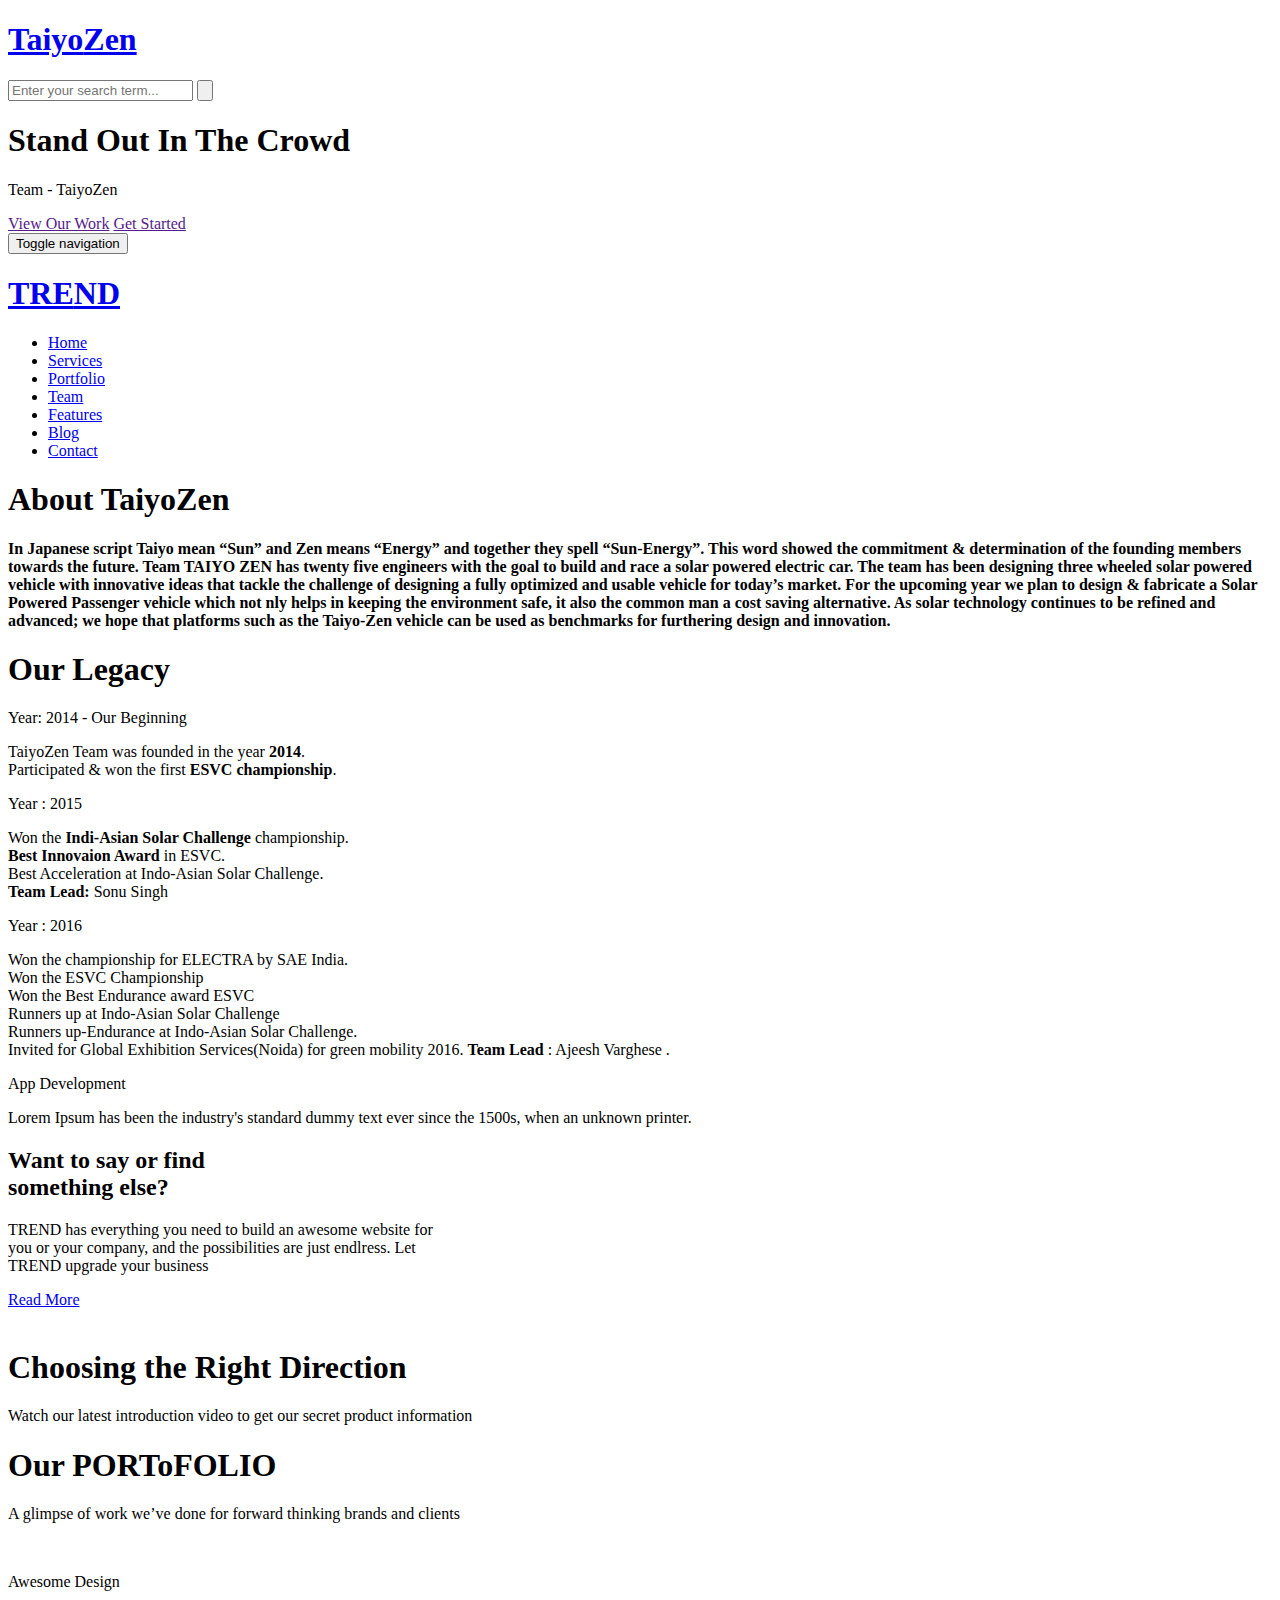
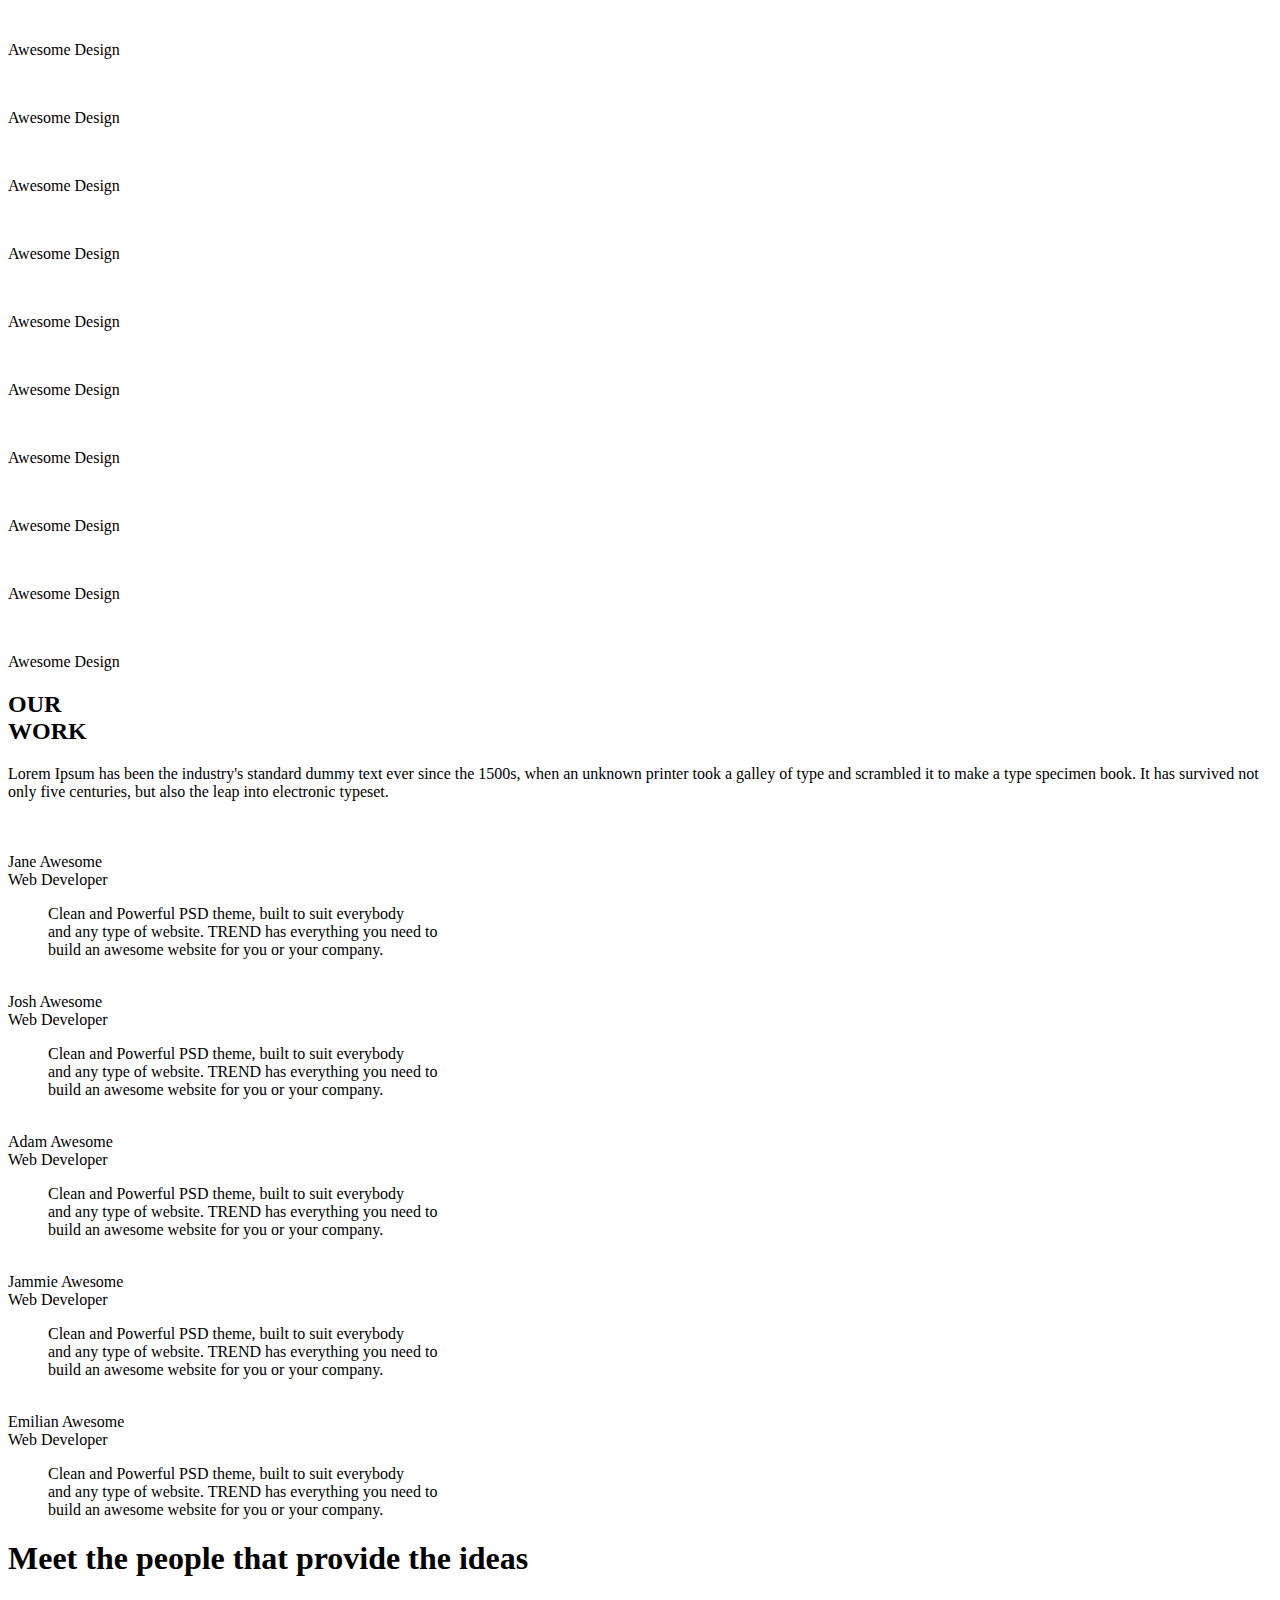
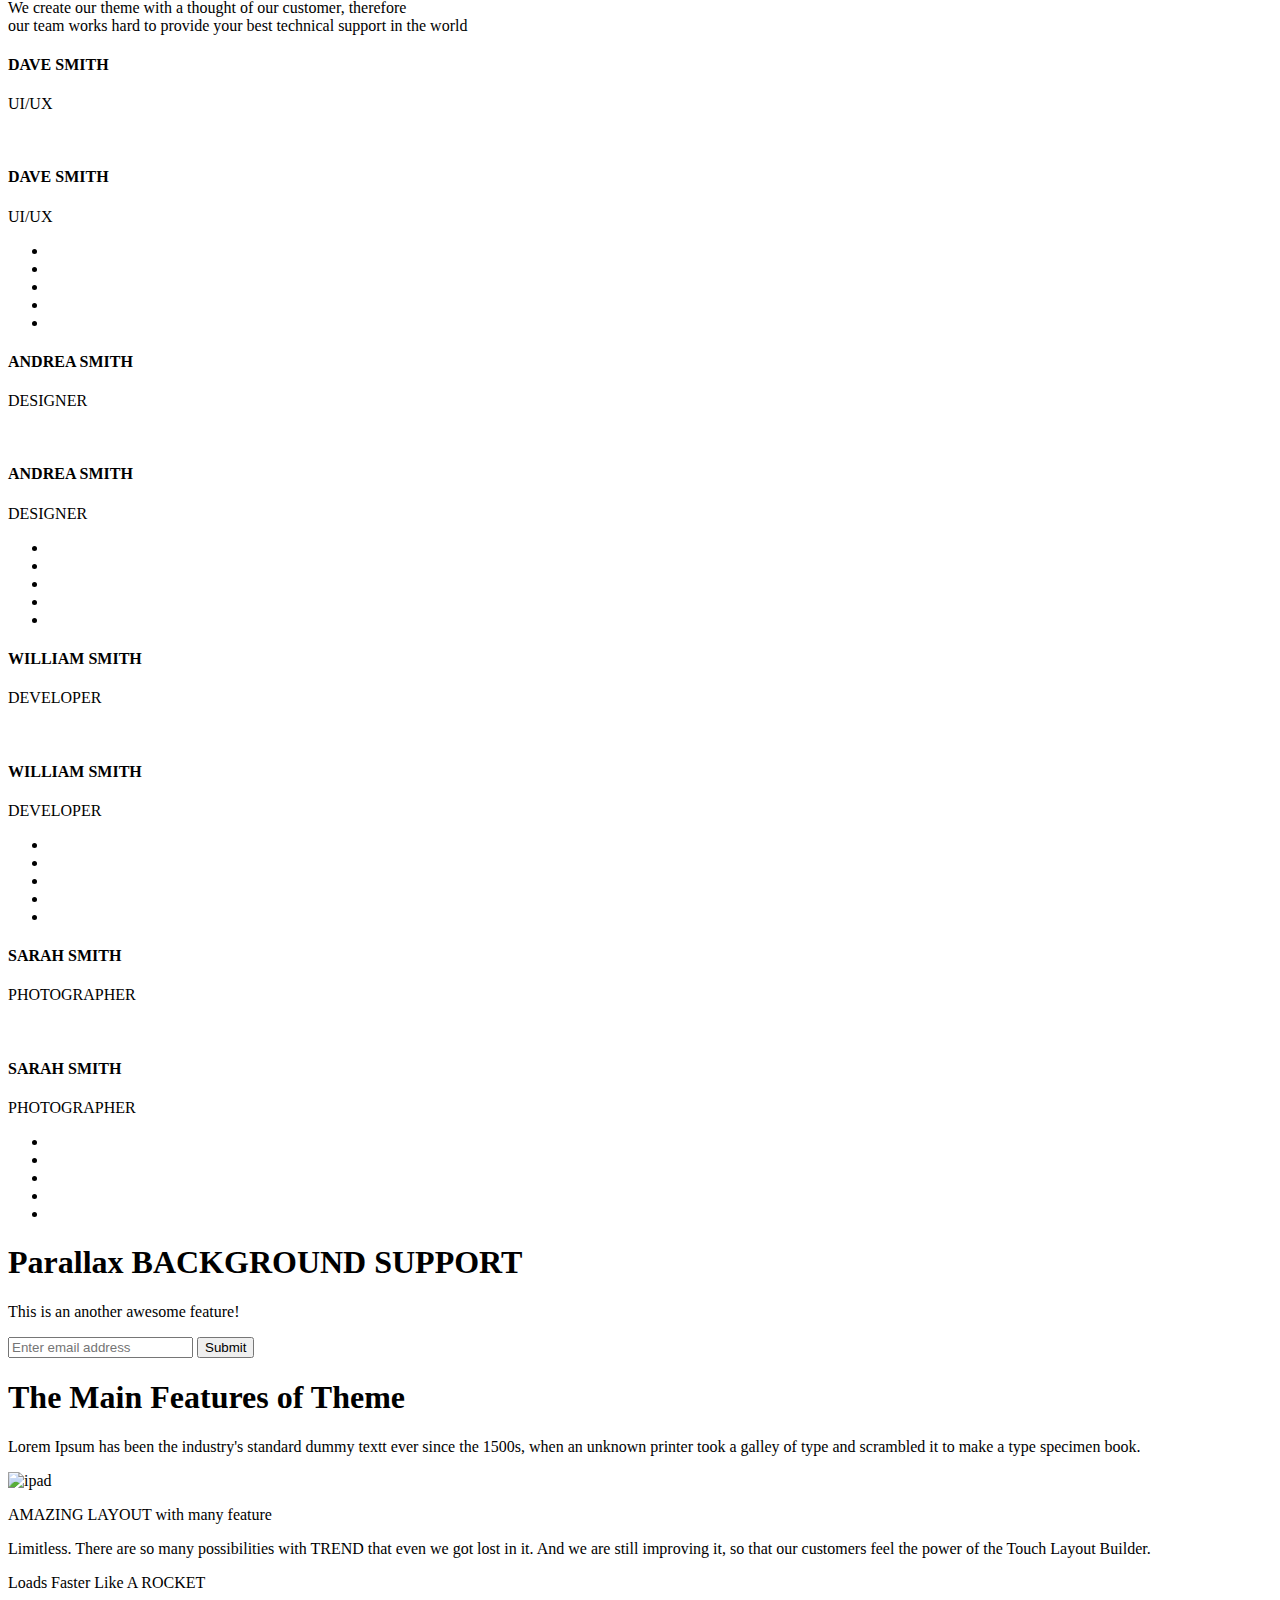
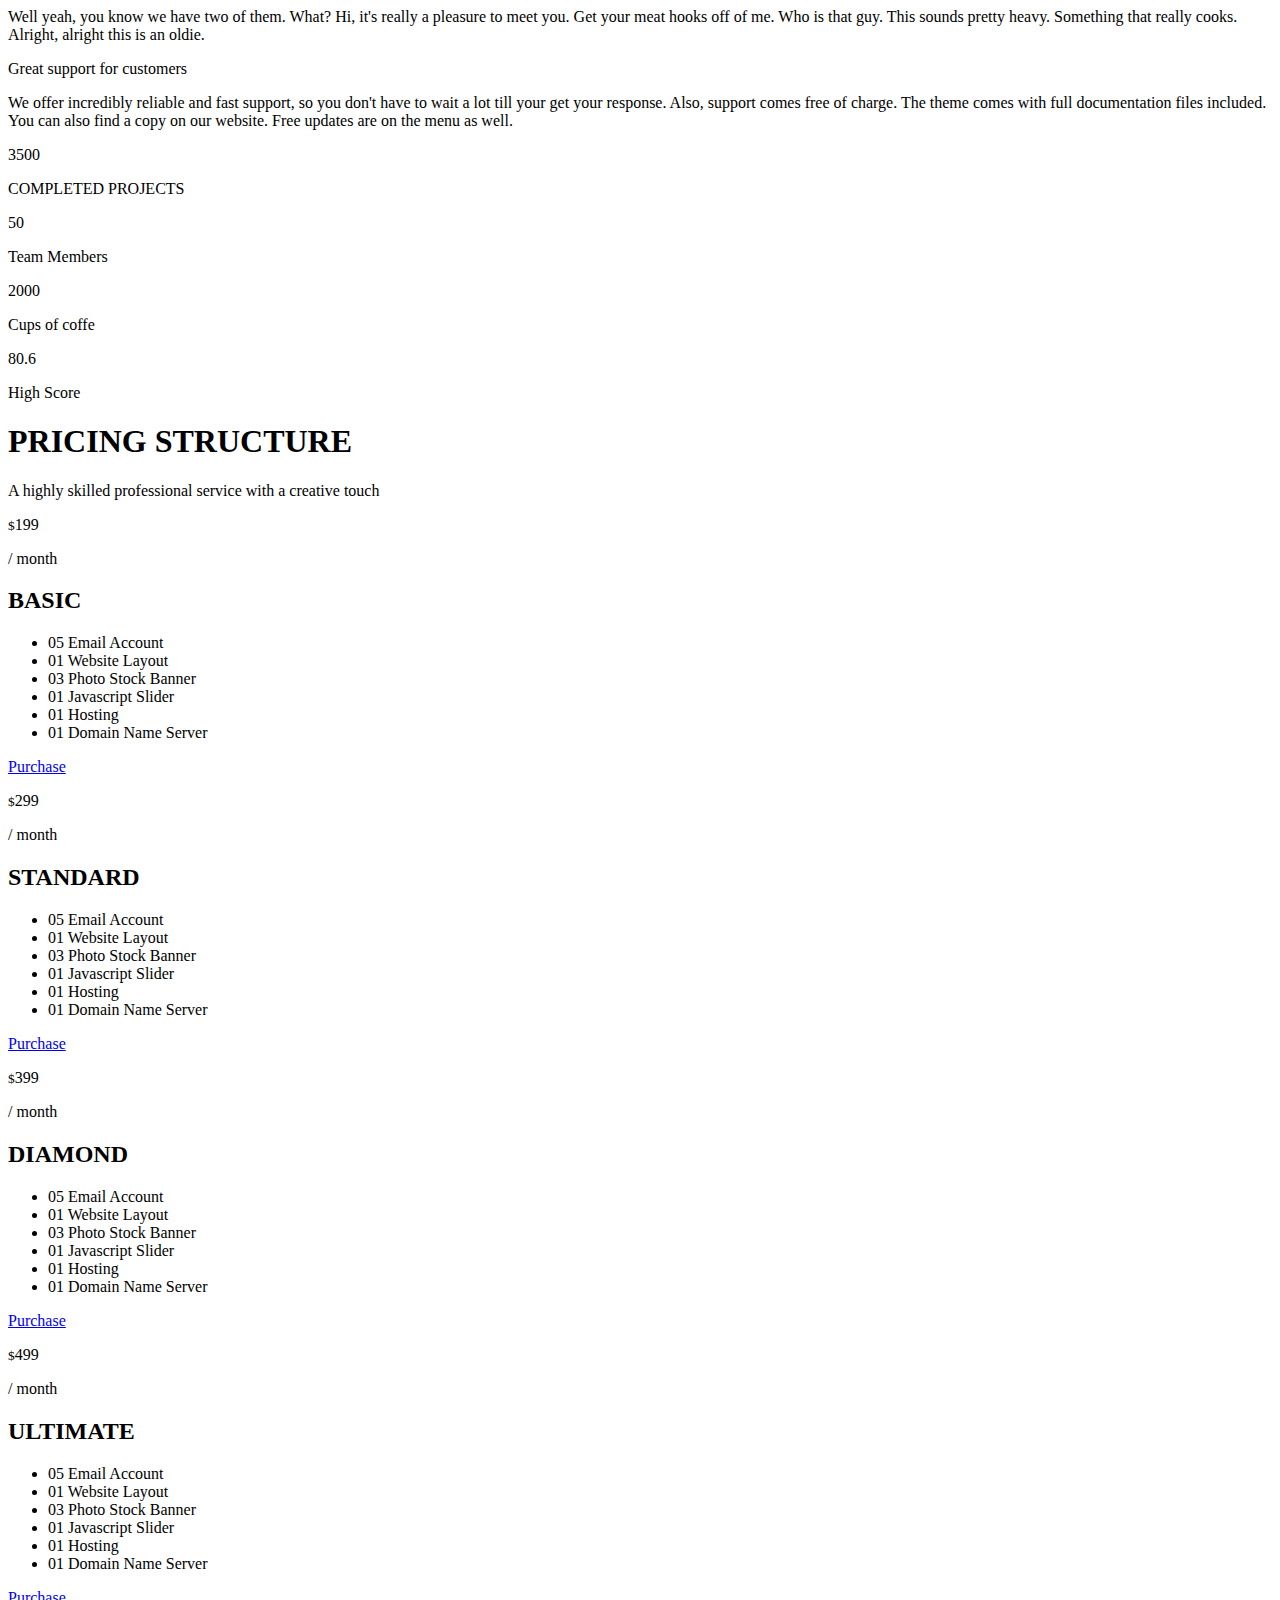
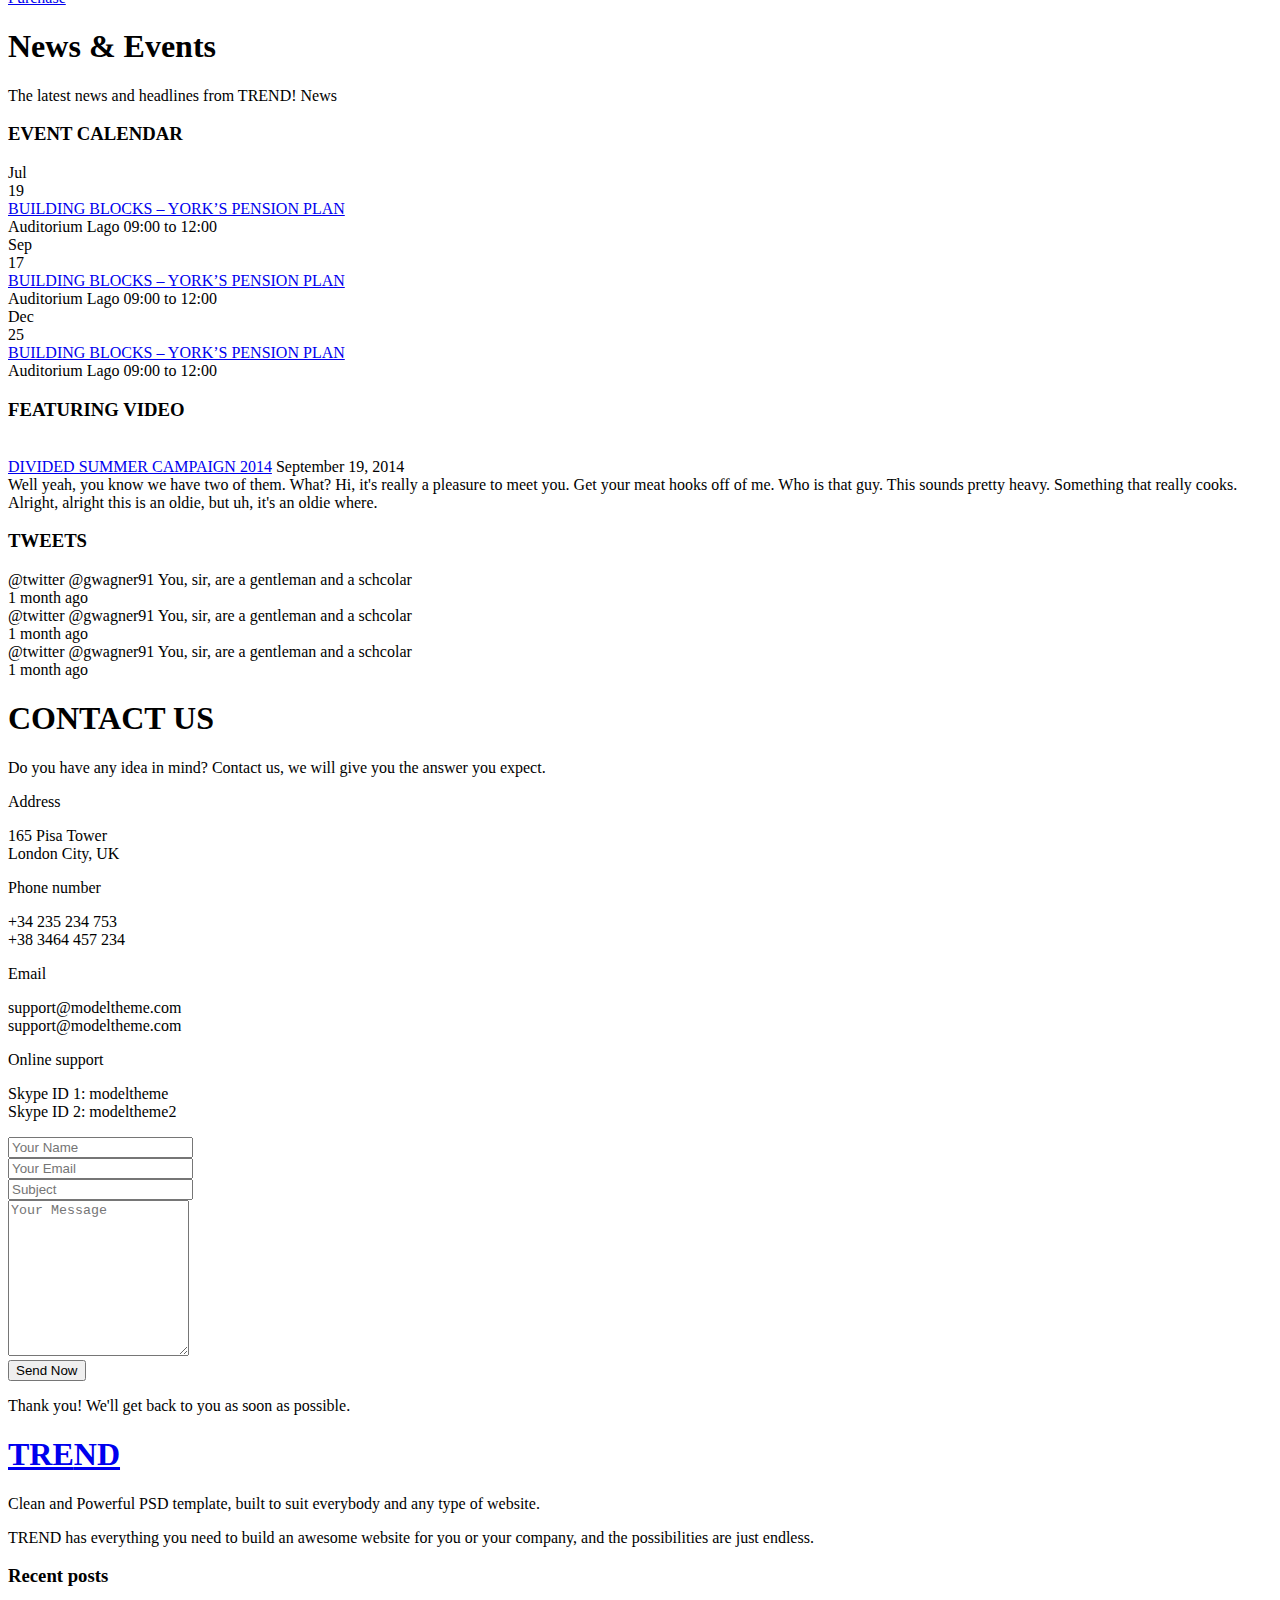
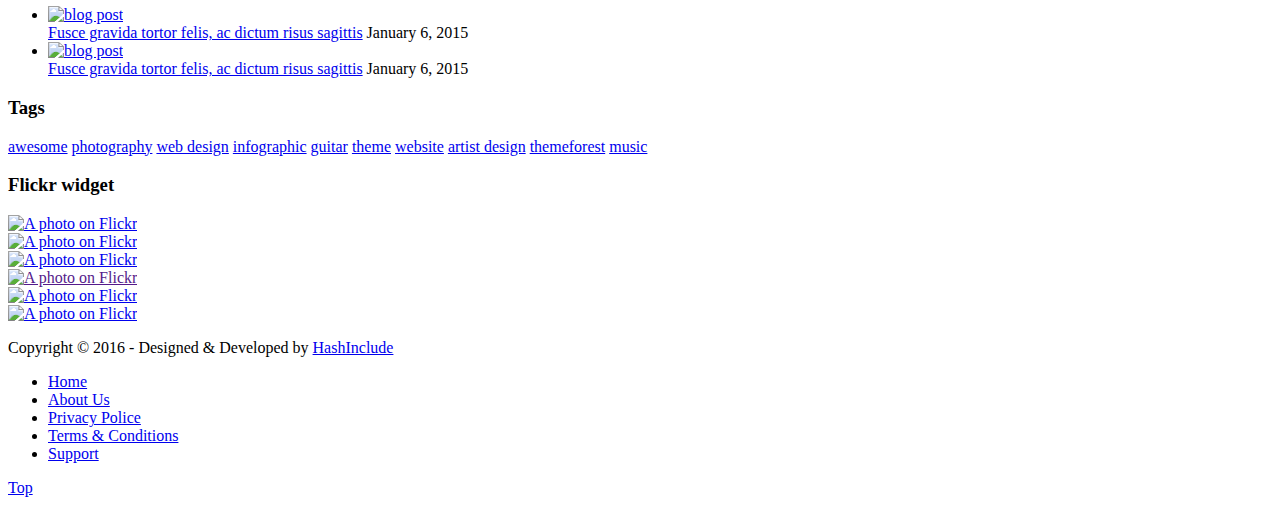
==== index.html @ e397020a "dsa" ====
<!DOCTYPE html>
<html lang="en-US" class="">
<head>
    <meta charset="UTF-8">
    <meta name="viewport" content="width=device-width, initial-scale=1">
    <meta http-equiv="X-UA-Compatible" content="IE=edge" />
    <title>Team - TaiyoZen | Hindustan University</title>
    <link href='http://fonts.googleapis.com/css?family=Roboto:300,400,500,500italic,700,900' rel='stylesheet' type='text/css'>
    <link href='http://fonts.googleapis.com/css?family=Open+Sans:400,300,600,700,800:latin' rel='stylesheet' type='text/css'>
    <link rel="stylesheet" type="text/css" href="css/font-awesome.min.css">
    <link rel="stylesheet" type="text/css" href="css/responsive.css">   
    <link rel="stylesheet" type="text/css" href="css/media-screens.css">   
    <link rel="stylesheet" type="text/css" href="css/owl.carousel.css">
    <link rel="stylesheet" type="text/css" href="css/owl.theme.css">
    <link rel="stylesheet" type="text/css" href="css/animate.css">
    <link rel="stylesheet" type="text/css" href="css/style.css">
    
    <!-- SKIN COLORS -->
    <!-- Default color: BLUE -->
    <link rel="stylesheet" type="text/css" href="css/skin-colors/skin-default.css">
    <!-- Color: GREEN -->
    <!-- <link rel="stylesheet" type="text/css" href="css/skin-colors/skin-green.css"> -->
    <!-- Color: GREY -->
    <!-- <link rel="stylesheet" type="text/css" href="css/skin-colors/skin-grey.css"> -->
    <!-- Color: ORANGE -->
    <!-- <link rel="stylesheet" type="text/css" href="css/skin-colors/skin-orange.css"> -->
    <!-- Color: PURPLE -->
    <!-- <link rel="stylesheet" type="text/css" href="css/skin-colors/skin-purple.css"> -->
    <!-- Color: RED -->
    <!-- <link rel="stylesheet" type="text/css" href="css/skin-colors/skin-red.css"> -->
    <!-- Color: TURQUOISE -->
    <!-- <link rel="stylesheet" type="text/css" href="css/skin-colors/skin-turquoise.css"> -->
    <!-- Color: YELLOW -->
    <!-- <link rel="stylesheet" type="text/css" href="css/skin-colors/skin-yellow.css"> -->
</head>
<body class="skin_00aeef">
    <header class="mt-full-screen" data-scroll-index="0">
        <div class="mt-fancy-overlay"></div>
        <div class="container">         
            <div class="mt-top-bar row">
                <div class="col-md-5">
                    <h1 class="logo">
                        <a href="index.html">Taiyo<span>Zen</span></a>
                    </h1>
                </div>
                <div class="col-md-5 pull-right">
                    <div class="nav_search_holder">
                        <div id="trend-search" class="trend-search">
                            <form action="search.html">
                                <input class="trend-search-input" placeholder="Enter your search term..." type="search" value="" name="search" id="search">
                                <input class="trend-search-submit" type="submit" value="">
                                <span class="trend-icon-search"></span>
                            </form>
                        </div>
                    </div>
                </div>
            </div>
            <div class="mt-height-centered">
                <h1 class="mt-title mt-uppercase">Stand Out In The <span> Crowd</span></h1>
                <p class="subtitle">Team - TaiyoZen</p>
                <a href="" class="outline-button button">View Our Work</a>
                <a href="" class="solid-button button">Get Started</a>
            </div>
        </div>      
    </header>
    <nav class="navbar navbar-default" id="trend-main-head">
        <div class="container">
            <div class="row">
                <div class="navbar-header col-md-3">
                    <button type="button" class="navbar-toggle collapsed" data-toggle="collapse" data-target="#navbar" aria-expanded="false" aria-controls="navbar">
                        <span class="sr-only">Toggle navigation</span>
                        <span class="icon-bar"></span>
                        <span class="icon-bar"></span>
                        <span class="icon-bar"></span>
                    </button>
                    <h1 class="logo">
                        <a href="index.html">TRE<span>ND</span></a>
                    </h1>
                </div>
                <div id="navbar" class="navbar-collapse collapse col-md-9">
                    <ul class="menu nav navbar-nav pull-right nav-effect">
                        <li class="item"><a href="#" data-scroll-nav="0">Home</a></li>
                        <li class="item"><a href="#" data-scroll-nav="1">Services</a></li>
                        <li class="item"><a href="#" data-scroll-nav="2">Portfolio</a></li>
                        <li class="item"><a href="#" data-scroll-nav="3">Team</a></li>
                        <li class="item"><a href="#" data-scroll-nav="4">Features</a></li>
                        <li class="item"><a href="blog.html">Blog</a></li>
                        <li class="item"><a href="#" data-scroll-nav="6">Contact</a></li>
                    </ul>
                </div>
            </div>
        </div>
    </nav>

    <section class="services high-margin" data-scroll-index="1">
        <header class="section-header">
            <div class="container">
                <div class="row">
                    <h1 class="section-title">About <span>TaiyoZen</span></h1>
                    <div class="section-border"></div>
                    <p><h4>In Japanese script Taiyo mean “Sun” and Zen means “Energy” and together they spell “Sun-Energy”. This word showed the commitment & determination of the founding members towards the future.
Team TAIYO ZEN has twenty five engineers with  the goal to  build and  race  a solar powered electric car. The  team  has  been designing    three wheeled solar powered vehicle with innovative  ideas  that  tackle  the challenge  of  designing  a  fully optimized  and  usable  vehicle  for today’s    market. For the upcoming year we plan to design & fabricate a Solar Powered Passenger vehicle which not nly helps in keeping the environment safe, it also the common man a cost saving alternative.    As    solar technology continues to be refined and advanced; we hope that platforms such as the Taiyo-Zen vehicle can be  used as  benchmarks  for  furthering design and innovation.
</h4></p></div>
<h1 class="section-title">Our<span> Legacy</span></h1>
 <div class="section-border"></div>
                </div>
            </div>
        </header>
        <div class="container">
            <div class="row">
                <div class="col-md-3">
                    <div class="block-container animateIn" data-animate="fadeInLeft">
                        <div class="block-icon">
                            <div class="block-triangle">
                                <div data-angle="SE" class="flat-icon">
                                    <i class="fa fa-newspaper-o"></i>
                                </div>
                            </div>
                        </div>
                        <div class="block-title">
                            <p>Year: 2014 - Our Beginning</p>
                        </div>
                        <div class="block-content">
                            <p>TaiyoZen Team was founded in the year <strong>2014</strong>.
                            <br>Participated & won the first <strong>ESVC championship</strong>.</p>
                        </div>
                    </div>
                </div>

                <div class="col-md-3">
                    <div class="block-container animateIn" data-animate="fadeInUp">
                        <div class="block-icon">
                            <div class="block-triangle">
                                <div data-angle="SE" class="flat-icon">
                                    <i class="fa fa-desktop"></i>
                                </div>
                            </div>
                        </div>
                        <div class="block-title">
                            <p>Year : 2015</p>
                        </div>
                        <div class="block-content">
                            <p>Won the <strong>Indi-Asian Solar Challenge</strong> championship.
                    		<br><strong>Best Innovaion Award</strong> in ESVC.<br>
                    		Best Acceleration at Indo-Asian Solar Challenge.
                    		<br> <strong>Team Lead:</strong> Sonu Singh</p>
                        </div>
                    </div>
                </div>

                <div class="col-md-3">
                    <div class="block-container animateIn" data-animate="fadeInUp">
                        <div class="block-icon">
                            <div class="block-triangle">
                                <div data-angle="SE" class="flat-icon">
                                    <i class="fa fa-thumbs-o-up"></i>
                                </div>
                            </div>
                        </div>
                        <div class="block-title">
                            <p>Year : 2016</p>
                        </div>
                        <div class="block-content">
                            <p>Won the championship for ELECTRA by SAE India.
                   				<br>Won the ESVC Championship
                  				 <br>Won the Best Endurance award ESVC
                  				 <br>Runners up at Indo-Asian Solar Challenge
                  				 <br>Runners up-Endurance at Indo-Asian Solar Challenge.
                  				 <br>Invited for Global Exhibition Services(Noida) for green mobility 2016.
								<strong> Team Lead </strong>: Ajeesh Varghese
.</p>
                        </div>
                    </div>
                </div>

                <div class="col-md-3">
                    <div class="block-container animateIn" data-animate="fadeInRight">
                        <div class="block-icon">
                            <div class="block-triangle">
                                <div data-angle="SE" class="flat-icon">
                                    <i class="fa fa-building-o"></i>
                                </div>
                            </div>
                        </div>
                        <div class="block-title">
                            <p>App Development</p>
                        </div>
                        <div class="block-content">
                            <p>Lorem Ipsum has been the industry's standard dummy text ever since the 1500s, when an unknown printer.</p>
                        </div>
                    </div>
                </div>
            </div>
        </div>

        <div class="spacer"></div>

        <div class="container">
            <div class="row">
                <div class="col-md-6 text-right animateIn" data-animate="bounceInRight">
                    <h2 class="right-border">Want to say or find <br>something <span class="theme-color">else</span>?</h2>
                    <p>TREND has everything you need to build an awesome website for<br> you or your company, and the possibilities are just endlress. Let <br>TREND upgrade your business</p>
                    <a href="blog.html" class="outline-button button mt-blue">Read More</a>
                </div>
                <div class="col-md-6 text-center animateIn" data-animate="bounceInLeft">
                    <img src="images/imac.png" alt="">
                </div>
            </div>
        </div>
    </section>

    <section class="video-background high-margin">
        <header class="section-header">
            <div class="container">
                <div class="row">
                    <h1 class="section-title mt-c-white">Choosing the Right Direction</h1>
                    <div class="section-border"></div>
                    <p class="section-subtitle">Watch our latest introduction video to get our secret product information</p>
                </div>
            </div>
        </header>
        <div class='video-bg'></div>
        <a class="player" data-property="{videoURL:'Scxs7L0vhZ4',containment:'.video-bg',autoPlay:true, mute:true, startAt:6,opacity:1,ratio:'16/9',showControls:false,showYTLogo:false,quality:'hd1080'}"></a>
    </section>

    <section class="portfolio high-margin" data-scroll-index="2">
        <header class="section-header">
            <div class="container">
                <div class="row">
                    <h1 class="section-title">Our <span>PORToFOLIO</span></h1>
                    <div class="section-border"></div>
                    <p class="section-subtitle">A glimpse of work we’ve done for forward thinking brands and clients</p>
                </div>
            </div>
        </header>

        <div class="filter-container animateIn" data-animate="zoomIn">
            <div class="container" id="filter-nav">
                <div class="row">
                    <div class="portfolio-items">
                        <div class="col-md-2 photography">
                            <div class="portfolio-container">
                                <div class="portfolio-item">
                                    <div class="portfolio-triangle">
                                        <div class="content">
                                            <img src="images/portfolio/1.jpg" alt="">
                                            <div class="portfolio-hover text-center">
                                                <i class="fa fa-plus-square-o"></i>
                                                <p>Awesome Design</p>
                                            </div>
                                        </div>                                      
                                    </div>
                                </div>
                            </div>
                        </div>
                        <div class="col-md-2 seo">
                            <div class="portfolio-container">
                                <div class="portfolio-item">
                                    <div class="portfolio-triangle">
                                        <div class="content">
                                            <img src="images/portfolio/2.jpg" alt="">
                                            <div class="portfolio-hover text-center">
                                                <i class="fa fa-plus-square-o"></i>
                                                <p>Awesome Design</p>
                                            </div>
                                        </div>
                                    </div>
                                </div>
                            </div>
                        </div>
                        <div class="col-md-2 photography">
                            <div class="portfolio-container">
                                <div class="portfolio-item">
                                    <div class="portfolio-triangle">
                                        <div class="content">
                                            <img src="images/portfolio/3.jpg" alt="">
                                            <div class="portfolio-hover text-center">
                                                <i class="fa fa-plus-square-o"></i>
                                                <p>Awesome Design</p>
                                            </div>
                                        </div>
                                    </div>
                                </div>
                            </div>
                        </div>
                        <div class="col-md-2 branding">
                            <div class="portfolio-container">
                                <div class="portfolio-item">
                                    <div class="portfolio-triangle">
                                        <div class="content">
                                            <img src="images/portfolio/4.jpg" alt="">
                                            <div class="portfolio-hover text-center">
                                                <i class="fa fa-plus-square-o"></i>
                                                <p>Awesome Design</p>
                                            </div>
                                        </div>  
                                    </div>
                                </div>
                            </div>
                        </div>

                        <div class="col-md-2 webdesign">
                            <div class="portfolio-container">
                                <div class="portfolio-item">
                                    <div class="portfolio-triangle">
                                        <div class="content">
                                            <img src="images/portfolio/5.jpg" alt="">
                                            <div class="portfolio-hover text-center">
                                                <i class="fa fa-plus-square-o"></i>
                                                <p>Awesome Design</p>
                                            </div>
                                        </div>
                                    </div>
                                </div>
                            </div>
                        </div>
                        <div class="col-md-2 seo">
                            <div class="portfolio-container">
                                <div class="portfolio-item">
                                    <div class="portfolio-triangle">
                                        <div class="content">
                                            <img src="images/portfolio/6.jpg" alt="">
                                            <div class="portfolio-hover text-center">
                                                <i class="fa fa-plus-square-o"></i>
                                                <p>Awesome Design</p>
                                            </div>
                                        </div>
                                    </div>
                                </div>
                            </div>
                        </div>
                        <div class="col-md-2 branding">
                            <div class="portfolio-container">
                                <div class="portfolio-item">
                                    <div class="portfolio-triangle">
                                        <div class="content">
                                            <img src="images/portfolio/7.jpg" alt="">
                                            <div class="portfolio-hover text-center">
                                                <i class="fa fa-plus-square-o"></i>
                                                <p>Awesome Design</p>
                                            </div>
                                        </div>  
                                    </div>
                                </div>
                            </div>
                        </div>
                        <div class="col-md-2 social-media">
                            <div class="portfolio-container">
                                <div class="portfolio-item">
                                    <div class="portfolio-triangle">
                                        <div class="content">
                                            <img src="images/portfolio/8.jpg" alt="">
                                            <div class="portfolio-hover text-center">
                                                <i class="fa fa-plus-square-o"></i>
                                                <p>Awesome Design</p>
                                            </div>
                                        </div>
                                    </div>
                                </div>
                            </div>
                        </div>
                        <div class="col-md-2 seo">
                            <div class="portfolio-container">
                                <div class="portfolio-item">
                                    <div class="portfolio-triangle">
                                        <div class="content">
                                            <img src="images/portfolio/9.jpg" alt="">
                                            <div class="portfolio-hover text-center">
                                                <i class="fa fa-plus-square-o"></i>
                                                <p>Awesome Design</p>
                                            </div>
                                        </div>
                                    </div>
                                </div>
                            </div>
                        </div>
                        <div class="col-md-2 webdesign">
                            <div class="portfolio-container">
                                <div class="portfolio-item">
                                    <div class="portfolio-triangle">
                                        <div class="content">
                                            <img src="images/portfolio/10.jpg" alt="">
                                            <div class="portfolio-hover text-center">
                                                <i class="fa fa-plus-square-o"></i>
                                                <p>Awesome Design</p>
                                            </div>
                                        </div> 
                                    </div>
                                </div>
                            </div>
                        </div>
                        <div class="col-md-2 social-media">
                            <div class="portfolio-container">
                                <div class="portfolio-item">
                                    <div class="portfolio-triangle">
                                        <div class="content">
                                            <img src="images/portfolio/5.jpg" alt="">
                                            <div class="portfolio-hover text-center">
                                                <i class="fa fa-plus-square-o"></i>
                                                <p>Awesome Design</p>
                                            </div>
                                        </div>
                                    </div>
                                </div>
                            </div>
                        </div>
                        <div class="clearfix"></div>
                    </div>  
                </div>
            </div>
        </div>
    </section>
    <section class="our-work bottom-margin bottom-background">
        <div class="container">
            <div class="row">
                <div class="col-md-4 animateIn" data-animate="bounceInRight">
                    <h2 class="left-border">OUR <br><span>WORK</span></h2>
                    <p> Lorem Ipsum has been the industry's standard dummy text ever since the 1500s, when an unknown printer took a galley of type and scrambled it to make a type specimen book. It has survived not only five centuries, but also the leap into electronic typeset.</p>
                </div>
                <div class="col-md-8 text-center animateIn" data-animate="bounceInRight">
                    <img src="images/iPad.png" class="" alt="">
                </div>
            </div>
        </div>
    </section>
    <section class="testimonials high-margin">
        <div class="container">
            <div class="row">
                <div class="testimonials-container owl-carousel owl-theme">
                    <div class="item">                              
                        <div class="text-center">
                            <img src="images/avatar.png" alt="">
                            <div class="testimonial-author">Jane Awesome</div>
                            <div class="testimonial-job">Web Developer</div>
                        </div>
                        <div class="textcenter">
                            <blockquote>
                                Clean and Powerful PSD theme, built to suit everybody <br>and any type of website. TREND has everything you need to <br>build an awesome website for you or your company.
                            </blockquote>
                        </div>
                    </div>
                    <div class="item">                              
                        <div class="text-center">
                            <img src="images/avatar.png" alt="">
                            <div class="testimonial-author">Josh Awesome</div>
                            <div class="testimonial-job">Web Developer</div>
                        </div>
                        <div class="textcenter">
                            <blockquote>
                                Clean and Powerful PSD theme, built to suit everybody <br>and any type of website. TREND has everything you need to <br>build an awesome website for you or your company.
                            </blockquote>
                        </div>
                    </div>
                    <div class="item">                              
                        <div class="text-center">
                            <img src="images/avatar.png" alt="">
                            <div class="testimonial-author">Adam Awesome</div>
                            <div class="testimonial-job">Web Developer</div>
                        </div>
                        <div class="textcenter">
                            <blockquote>
                                Clean and Powerful PSD theme, built to suit everybody <br>and any type of website. TREND has everything you need to <br>build an awesome website for you or your company.
                            </blockquote>
                        </div>
                    </div>
                    <div class="item">                              
                        <div class="text-center">
                            <img src="images/avatar.png" alt="">
                            <div class="testimonial-author">Jammie Awesome</div>
                            <div class="testimonial-job">Web Developer</div>
                        </div>
                        <div class="textcenter">
                            <blockquote>
                                Clean and Powerful PSD theme, built to suit everybody <br>and any type of website. TREND has everything you need to <br>build an awesome website for you or your company.
                            </blockquote>
                        </div>
                    </div>
                    <div class="item">                              
                        <div class="text-center">
                            <img src="images/avatar.png" alt="">
                            <div class="testimonial-author">Emilian Awesome</div>
                            <div class="testimonial-job">Web Developer</div>
                        </div>
                        <div class="textcenter">
                            <blockquote>
                                Clean and Powerful PSD theme, built to suit everybody <br>and any type of website. TREND has everything you need to <br>build an awesome website for you or your company.
                            </blockquote>
                        </div>
                    </div>
                </div>
            </div>
        </div>
    </section>
    <section class="high-margin" data-scroll-index="3">
        <header class="section-header">
            <div class="container">
                <div class="row">
                    <h1 class="section-title">Meet the people that provide the <span>ideas</span></h1>
                    <div class="section-border"></div>
                    <p class="section-subtitle">We create our theme with a thought of our customer, therefore<br>our team works hard to provide your best technical support in the world</p>
                </div>
            </div>
        </header>
        <div class="container">
            <div class="row">
                <div class="col-md-3 animateIn" data-animate="bounceInLeft">
                    <div class="member-container">
                        <div class="member-header text-center">
                            <h4>DAVE SMITH</h4>
                            <p>UI/UX</p>
                        </div>
                        <div class="member-content text-center">
                            <img src="images/members-Founder.jpg" class="img-responsive" alt="">
                        </div>
                        <div class="member-footer text-center">
                            <h4>DAVE SMITH</h4>
                            <p>UI/UX</p>
                            <div class="social">
                                <ul>
                                    <li><a href="#"><i class="fa fa-facebook-square"></i></a></li>
                                    <li><a href="#"><i class="fa fa-twitter-square"></i></a></li>
                                    <li><a href="#"><i class="fa fa-pinterest-square"></i></a></li>
                                    <li><a href="#"><i class="fa fa-google-plus-square"></i></a></li>
                                    <li><a href="#"><i class="fa fa-youtube-square"></i></a></li>
                                </ul>
                            </div>
                        </div>
                    </div>
                </div>
                <div class="col-md-3 animateIn" data-animate="fadeInUp">
                    <div class="member-container">
                        <div class="member-header text-center">
                            <h4>ANDREA SMITH</h4>
                            <p>DESIGNER</p>
                        </div>
                        <div class="member-content text-center">
                            <img src="images/members-Designer.jpg" class="img-responsive" alt="">
                        </div>
                        <div class="member-footer text-center">
                            <h4>ANDREA SMITH</h4>
                            <p>DESIGNER</p>
                            <div class="social">
                                <ul>
                                    <li><a href="#"><i class="fa fa-facebook-square"></i></a></li>
                                    <li><a href="#"><i class="fa fa-twitter-square"></i></a></li>
                                    <li><a href="#"><i class="fa fa-pinterest-square"></i></a></li>
                                    <li><a href="#"><i class="fa fa-google-plus-square"></i></a></li>
                                    <li><a href="#"><i class="fa fa-youtube-square"></i></a></li>
                                </ul>
                            </div>
                        </div>
                    </div>
                </div>
                <div class="col-md-3 animateIn" data-animate="fadeInUp">
                    <div class="member-container">
                        <div class="member-header text-center">
                            <h4>WILLIAM SMITH</h4>
                            <p>DEVELOPER</p>
                        </div>
                        <div class="member-content text-center">
                            <img src="images/member-Developer.jpg" class="img-responsive" alt="">
                        </div>
                        <div class="member-footer text-center">
                            <h4>WILLIAM SMITH</h4>
                            <p>DEVELOPER</p>
                            <div class="social">
                                <ul>
                                    <li><a href="#"><i class="fa fa-facebook-square"></i></a></li>
                                    <li><a href="#"><i class="fa fa-twitter-square"></i></a></li>
                                    <li><a href="#"><i class="fa fa-pinterest-square"></i></a></li>
                                    <li><a href="#"><i class="fa fa-google-plus-square"></i></a></li>
                                    <li><a href="#"><i class="fa fa-youtube-square"></i></a></li>
                                </ul>
                            </div>
                        </div>
                    </div>
                </div>
                <div class="col-md-3 animateIn" data-animate="bounceInRight">
                    <div class="member-container">
                        <div class="member-header text-center">
                            <h4>SARAH SMITH</h4>
                            <p>PHOTOGRAPHER</p>
                        </div>
                        <div class="member-content text-center">
                            <img src="images/members-Photographer.jpg" class="img-responsive" alt="">
                        </div>
                        <div class="member-footer text-center">
                            <h4>SARAH SMITH</h4>
                            <p>PHOTOGRAPHER</p>
                            <div class="social">
                                <ul>
                                    <li><a href="#"><i class="fa fa-facebook-square"></i></a></li>
                                    <li><a href="#"><i class="fa fa-twitter-square"></i></a></li>
                                    <li><a href="#"><i class="fa fa-pinterest-square"></i></a></li>
                                    <li><a href="#"><i class="fa fa-google-plus-square"></i></a></li>
                                    <li><a href="#"><i class="fa fa-youtube-square"></i></a></li>
                                </ul>
                            </div>
                        </div>

                    </div>
                </div>
            </div>
        </div>
    </section>

    <section class="high-margin mt-half-page parralax-background">
        <header class="section-header mt-height-centered">
            <div class="container">
                <div class="row">
                    <h1 class="section-title">Parallax BACKGROUND SUPPORT</h1>
                    <div class="section-border"></div>
                    <p class="section-subtitle">This is an another awesome feature!</p>
                    <div id="mc_embed_signup">
                        <div id="email">
                            <form action="php/subscribe.php" id="subscribe" method="POST">
                                <input type="text" placeholder="Enter email address" name="email" id="address" data-validate="validate(required, email)"/>
                                <button type="submit">Submit</button>
                                <span id="result" class="section-description"></span>
                            </form> 
                        </div>
                    </div>                    
                </div>
            </div>
        </header>
    </section>

    <section class="features high-margin" data-scroll-index="4">
        <header class="section-header">
            <div class="container">
                <div class="row">
                    <h1 class="section-title">The Main Features of <span>Theme</span></h1>
                    <div class="section-border"></div>
                    <p class="section-subtitle">Lorem Ipsum has been the industry's standard dummy textt ever since the 1500s, when an unknown printer took a galley of type and scrambled it to make a type specimen book.</p>
                </div>
            </div>
        </header>
        <div class="container">
            <div class="row">
                <div class="col-md-4 animateIn" data-animate="fadeInLeft">
                    <img class="top-margin" src="images/element_ipad.png" alt="ipad">
                </div>
                <div class="col-md-8">
                    <div class="left-block-container animateIn" data-animate="fadeInRight">
                        <div class="block-icon col-md-2">
                            <div class="block-triangle">
                                <div data-angle="SE" class="flat-icon">
                                    <i class="fa fa-space-shuttle"></i>
                                </div>
                            </div>
                        </div>
                        <div class="col-md-9 col-md-offset-1">
                            <div class="block-title">
                                <p>AMAZING LAYOUT with many feature</p>
                            </div>
                            <div class="block-content">
                                <p>Limitless. There are so many possibilities with TREND that even we got lost in it. And we are still improving it, so that our customers feel the power of the Touch Layout Builder.</p>
                            </div>
                        </div>
                        <div class="clearfix"></div>
                    </div>

                    <div class="left-block-container animateIn" data-animate="fadeInRight">
                        <div class="block-icon col-md-2">
                            <div class="block-triangle">
                                <div data-angle="SE" class="flat-icon">
                                    <i class="fa fa-rocket"></i>
                                </div>
                            </div>
                        </div>
                        <div class="col-md-9 col-md-offset-1">
                            <div class="block-title">
                                <p>Loads Faster Like A ROCKET</p>
                            </div>
                            <div class="block-content">
                                <p>Well yeah, you know we have two of them. What? Hi, it's really a pleasure to meet you. Get your meat hooks off of me. Who is that guy. This sounds pretty heavy. Something that really cooks. Alright, alright this is an oldie.</p>
                            </div>
                        </div>
                        <div class="clearfix"></div>
                    </div>

                    <div class="left-block-container animateIn" data-animate="fadeInRight">
                        <div class="block-icon col-md-2">
                            <div class="block-triangle">
                                <div data-angle="SE" class="flat-icon">
                                    <i class="fa fa-life-ring"></i>
                                </div>
                            </div>
                        </div>
                        <div class="col-md-9 col-md-offset-1">
                            <div class="block-title">
                                <p>Great support for customers</p>
                            </div>
                            <div class="block-content">
                                <p>We offer incredibly reliable and fast support, so you don't have to wait a lot till your get your response. Also, support comes free of charge. The theme comes with full documentation files included. You can also find a copy on our website. Free updates are on the menu as well.</p>
                            </div>
                        </div>
                        <div class="clearfix"></div>
                    </div>
                </div>
            </div>
        </div>
    </section>

    <section class="statistics high-margin mt-blue">
        <div class="container">
            <div class="row">
                <div class="col-md-3">
                    <div class="stats-block">
                        <div class="stats-head">                            
                            <p class="stat-number skill percentage" data-perc="3500">
                                <i class="fa fa-lightbulb-o"></i>
                                <span class="skill-count">3500</span>
                            </p>
                        </div>
                        <div class="stats-content">
                            <p>COMPLETED PROJECTS</p>
                        </div>
                    </div>
                </div>
                <div class="col-md-3">
                    <div class="stats-block">
                        <div class="stats-head">                            
                            <p class="stat-number skill percentage" data-perc="50">
                                <i class="fa fa-user"></i>
                                <span class="skill-count">50</span>
                            </p>
                        </div>
                        <div class="stats-content">
                            <p>Team Members</p>
                        </div>
                    </div>
                </div>
                <div class="col-md-3">
                    <div class="stats-block">
                        <div class="stats-head">
                            <p class="stat-number skill percentage" data-perc="2000">
                                <i class="fa fa-coffee"></i>
                                <span class="skill-count">2000</span>
                            </p>
                        </div>
                        <div class="stats-content">
                            <p>Cups of coffe</p>
                        </div>
                    </div>
                </div>
                <div class="col-md-3">
                    <div class="stats-block">
                        <div class="stats-head">
                            <p class="stat-number skill percentage" data-perc="2000">
                                <i class="fa fa-star"></i>
                                <span class="skill-count">80.6</span>
                            </p>
                        </div>
                        <div class="stats-content">
                            <p>High Score</p>
                        </div>
                    </div>
                </div>
            </div>
        </div>
    </section>

    <section class="high-margin price-table">
        <header class="section-header">
            <div class="container">
                <div class="row">
                    <h1 class="section-title">PRICING <span>STRUCTURE</span></h1>
                    <div class="section-border"></div>
                    <p class="section-subtitle">A highly skilled professional service with a creative touch</p>
                </div>
            </div>
        </header>
        <div class="container">
            <div class="row">
                <div class="col-md-3">
                    <div class="pricing-table animateIn" data-animate="fadeInUp">
                        <div class="triangle-container">
                            <div class="block-triangle">
                                <div class="triangle-content">
                                    <p class="text-center">
                                        <small>$</small><span class="price">199</span>
                                    </p>
                                    <p class="sub text-center">/ month</p>
                                </div>                              
                            </div>
                        </div>                      
                        <div class="table-content">
                            <h2 class="text-center">BASIC</h2>
                            <ul class="text-center">
                                <li>05 Email Account</li>
                                <li>01 Website Layout</li>
                                <li>03 Photo Stock Banner</li>
                                <li>01 Javascript Slider</li>
                                <li>01 Hosting</li>
                                <li>01 Domain Name Server</li>
                            </ul>
                            <div class="button-holder text-center">
                                <a href="#" class="solid-button button">Purchase</a>
                            </div>
                        </div>
                    </div>
                </div>
                <div class="col-md-3">
                    <div class="pricing-table animateIn" data-animate="fadeInUp">
                        <div class="triangle-container">
                            <div class="block-triangle">
                                <div class="triangle-content">
                                    <p class="text-center">
                                        <small>$</small><span class="price">299</span>
                                    </p>
                                    <p class="sub text-center">/ month</p>
                                </div>                              
                            </div>
                        </div>  
                        <div class="table-content">
                            <h2 class="text-center">STANDARD</h2>
                            <ul class="text-center">
                                <li>05 Email Account</li>
                                <li>01 Website Layout</li>
                                <li>03 Photo Stock Banner</li>
                                <li>01 Javascript Slider</li>
                                <li>01 Hosting</li>
                                <li>01 Domain Name Server</li>
                            </ul>
                            <div class="button-holder text-center">
                                <a href="#" class="solid-button button">Purchase</a>
                            </div>
                        </div>
                    </div>
                </div>
                <div class="col-md-3">
                    <div class="pricing-table recomended animateIn" data-animate="bounceInUp">
                        <div class="triangle-container">
                            <div class="block-triangle">
                                <div class="triangle-content">
                                    <p class="text-center">
                                        <small>$</small><span class="price">399</span>
                                    </p>
                                    <p class="sub text-center">/ month</p>
                                </div>                              
                            </div>
                        </div>  
                        <div class="table-content">
                            <h2 class="text-center">DIAMOND</h2>
                            <ul class="text-center">
                                <li>05 Email Account</li>
                                <li>01 Website Layout</li>
                                <li>03 Photo Stock Banner</li>
                                <li>01 Javascript Slider</li>
                                <li>01 Hosting</li>
                                <li>01 Domain Name Server</li>
                            </ul>
                            <div class="button-holder text-center">
                                <a href="#" class="solid-button button">Purchase</a>
                            </div>
                        </div>
                    </div>
                </div>
                <div class="col-md-3">
                    <div class="pricing-table animateIn" data-animate="fadeInUp">
                        <div class="triangle-container">
                            <div class="block-triangle">
                                <div class="triangle-content">
                                    <p class="text-center">
                                        <small>$</small><span class="price">499</span>
                                    </p>
                                    <p class="sub text-center">/ month</p>
                                </div>                              
                            </div>
                        </div>  
                        <div class="table-content">
                            <h2 class="text-center">ULTIMATE</h2>
                            <ul class="text-center">
                                <li>05 Email Account</li>
                                <li>01 Website Layout</li>
                                <li>03 Photo Stock Banner</li>
                                <li>01 Javascript Slider</li>
                                <li>01 Hosting</li>
                                <li>01 Domain Name Server</li>
                            </ul>
                            <div class="button-holder text-center">
                                <a href="#" class="solid-button button">Purchase</a>
                            </div>
                        </div>
                    </div>
                </div>
            </div>
        </div>
    </section>

    <section class="blog high-margin">
        <header class="section-header">
            <div class="container">
                <div class="row">
                    <h1 class="section-title">News &amp; <span>Events</span></h1>
                    <div class="section-border"></div>
                    <p class="section-subtitle">The latest news and headlines from TREND! News</p>
                </div>
            </div>
        </header>
        <div class="container">
            <div class="row">
                <div class="col-md-4 latest-posts">
                    <h3 class=""><i class="fa fa-calendar"></i>EVENT CALENDAR</h3>
                    <div class="single-post">
                        <div class="col-md-3 text-center">
                            <div class="row post-date-month">Jul</div>
                            <div class="row post-date-day">19</div>
                        </div>
                        <div class="col-md-9 post-description">
                            <div class="post-name">
                                <a href="blog.html">BUILDING BLOCKS – YORK’S PENSION PLAN</a>
                            </div>
                            <div class="post-details">Auditorium Lago 09:00 to 12:00</div>
                        </div>
                        <div class="clearfix"></div>
                    </div>
                    <div class="single-post">
                        <div class="col-md-3 text-center">
                            <div class="row post-date-month">Sep</div>
                            <div class="row post-date-day">17</div>
                        </div>
                        <div class="col-md-9 post-description">
                            <div class="post-name">
                                <a href="blog.html">BUILDING BLOCKS – YORK’S PENSION PLAN</a>
                            </div>
                            <div class="post-details">Auditorium Lago 09:00 to 12:00</div>
                        </div>
                        <div class="clearfix"></div>
                    </div>
                    <div class="single-post">
                        <div class="col-md-3 text-center">
                            <div class="row post-date-month">Dec</div>
                            <div class="row post-date-day">25</div>
                        </div>
                        <div class="col-md-9 post-description">
                            <div class="post-name">
                                <a href="blog.html">BUILDING BLOCKS – YORK’S PENSION PLAN</a>
                            </div>
                            <div class="post-details">Auditorium Lago 09:00 to 12:00</div>
                        </div>
                        <div class="clearfix"></div>
                    </div>
                </div>
                <div class="col-md-4 latest-videos">
                    <h3 class=""><i class="fa fa-play-circle"></i>FEATURING VIDEO</h3>
                    <a href="#">
                        <img src="images/element_posts.jpg" alt="">
                    </a>
                    <div class="video-title">
                        <a href="#">DIVIDED SUMMER CAMPAIGN 2014</a>
                        <span class="post-date"><i class="fa fa-calendar"></i>September 19, 2014</span>
                    </div>
                    <div class="video-excerpt">Well yeah, you know we have two of them. What? Hi, it's really a pleasure to meet you. Get your meat hooks off of me. Who is that guy. This sounds pretty heavy. Something that really cooks. Alright, alright this is an oldie, but uh, it's an oldie where.</div>
                </div>
                <div class="col-md-4 latest-tweets">
                    <h3 class=""><i class="fa fa-retweet"></i>TWEETS</h3>
                    <div class="tweets">
                        <div class="single-tweet">
                            <div class="col-md-2">
                                <div class="rotate45">
                                    <i class="fa fa-twitter rotate45_back"></i>
                                </div>
                            </div>
                            <div class="col-md-10">
                                <div class="tweet-content">@twitter @gwagner91 You, sir, are a gentleman and a schcolar</div>
                                <div class="tweet-date">1 month ago</div>
                            </div>
                        </div>
                        <div class="single-tweet">
                            <div class="col-md-2">
                                <div class="rotate45">
                                    <i class="fa fa-twitter rotate45_back"></i>
                                </div>
                            </div>
                            <div class="col-md-10">
                                <div class="tweet-content">@twitter @gwagner91 You, sir, are a gentleman and a schcolar</div>
                                <div class="tweet-date">1 month ago</div>
                            </div>
                        </div>
                        <div class="single-tweet">
                            <div class="col-md-2">
                                <div class="rotate45">
                                    <i class="fa fa-twitter rotate45_back"></i>
                                </div>
                            </div>
                            <div class="col-md-10">
                                <div class="tweet-content">@twitter @gwagner91 You, sir, are a gentleman and a schcolar</div>
                                <div class="tweet-date">1 month ago</div>
                            </div>
                        </div>
                    </div>
                </div>
            </div>
        </div>
    </section>

    <section class="high-margin contact" data-scroll-index="6">
        <header class="section-header">
            <div class="container">
                <div class="row">
                    <h1 class="section-title">CONTACT <span>US</span></h1>
                    <div class="section-border"></div>
                    <p class="section-subtitle">Do you have any idea in mind? Contact us, we will give you the answer you expect.</p>
                </div>
            </div>
        </header>
        <div class="container">
            <div class="row">
                <div class="col-md-3 animateIn" data-animate="zoomIn">
                    <div class="block-container">
                        <div class="block-icon">
                            <div class="block-triangle">
                                <div data-angle="SE" class="flat-icon">
                                    <i class="fa fa-map-marker"></i>
                                </div>
                            </div>
                        </div>
                        <div class="block-title">
                            <p>Address</p>
                        </div>
                        <div class="block-content">
                            <p>165 Pisa Tower<br>London City, UK</p>
                        </div>
                    </div>
                </div>
                <div class="col-md-3 animateIn" data-animate="zoomIn">
                    <div class="block-container">
                        <div class="block-icon">
                            <div class="block-triangle">
                                <div data-angle="SE" class="flat-icon">
                                    <i class="fa fa-mobile"></i>
                                </div>
                            </div>
                        </div>
                        <div class="block-title">
                            <p>Phone number</p>
                        </div>
                        <div class="block-content">
                            <p>+34 235 234 753<br>+38 3464 457 234</p>
                        </div>
                    </div>
                </div>
                <div class="col-md-3 animateIn" data-animate="zoomIn">
                    <div class="block-container">
                        <div class="block-icon">
                            <div class="block-triangle">
                                <div data-angle="SE" class="flat-icon">
                                    <i class="fa fa-envelope-o"></i>
                                </div>
                            </div>
                        </div>
                        <div class="block-title">
                            <p>Email</p>
                        </div>
                        <div class="block-content">
                            <p>support@modeltheme.com<br>support@modeltheme.com</p>
                        </div>
                    </div>
                </div>
                <div class="col-md-3 animateIn" data-animate="zoomIn">
                    <div class="block-container">
                        <div class="block-icon">
                            <div class="block-triangle">
                                <div data-angle="SE" class="flat-icon">
                                    <i class="fa fa-question-circle"></i>
                                </div>
                            </div>
                        </div>
                        <div class="block-title">
                            <p>Online support</p>
                        </div>
                        <div class="block-content">
                            <p>Skype ID 1: modeltheme<br>Skype ID 2: modeltheme2</p>
                        </div>
                    </div>
                </div>
                <div class="clearfix"></div>
                <div class="mt-spacer"></div>
                <form id="contact_form" method="POST" action="php/contact_mail.php">
                    <div class="col-md-4">
                        <input type="text" name="user_name" class="form-control" placeholder="Your Name">
                    </div>
                    <div class="col-md-4">
                        <input type="text" name="user_email" class="form-control" placeholder="Your Email">
                    </div>
                    <div class="col-md-4">
                        <input type="text" name="user_subject" class="form-control" placeholder="Subject">
                    </div>
                    <div class="mt-half-spacer"></div>
                    <div class="col-md-12">
                        <textarea class="form-control" placeholder="Your Message" rows="10" name="user_message"></textarea>
                    </div>
                    <div class="mt-half-spacer"></div>
                    <div class="col-md-12">
                        <input type="submit" name="contact_me" value="Send Now" class="solid-button button form-control">
                        <p class="success_message">Thank you! We'll get back to you as soon as possible.</p>
                    </div>
                </form>
            </div>
        </div>
    </section>

    <section id="cd-google-map">
        <div id="google-container"></div>
        <div id="cd-zoom-in"></div>
        <div id="cd-zoom-out"></div>
    </section>

    <footer>
        <div class="prefooter">
            <div class="container">
                <div class="row">
                    <div class="col-md-3 widget widget_text">
                        <div class="textwidget">
                            <h1 class="logo">
                                <a href="index.html">TRE<span>ND</span></a>
                            </h1>
                            <p>Clean and Powerful PSD template, built to suit everybody and any type of website.</p>
                            <p>TREND has everything you need to build an awesome website for you or your company, and the possibilities are just endless. </p>
                        </div>
                    </div>
                    <div class="col-md-3 widget widget_recent_entries">
                        <h3 class="widget-title">Recent posts</h3>
                        <ul>
                            <li class="row">
                                <div class="col-md-3 post-thumbnail relative">
                                    <a href="single.html">
                                        <img alt="blog post" src="images/flickr_5.png">
                                        <div class="thumbnail-overlay absolute">
                                            <i class="fa fa-plus absolute"></i>
                                        </div>
                                    </a>
                                </div>
                                <div class="col-md-9 post-details">
                                    <a href="single.html">Fusce gravida tortor felis, ac dictum risus sagittis</a>
                                    <span class="post-date">January 6, 2015</span>
                                </div>
                            </li>
                            <li class="row">
                                <div class="col-md-3 post-thumbnail relative">
                                    <a href="single.html">
                                        <img alt="blog post" src="images/flickr_4.png">
                                        <div class="thumbnail-overlay absolute">
                                            <i class="fa fa-plus absolute"></i>
                                        </div>
                                    </a>
                                </div>
                                <div class="col-md-9 post-details">
                                    <a href="single.html">Fusce gravida tortor felis, ac dictum risus sagittis</a>
                                    <span class="post-date">January 6, 2015</span>
                                </div>
                            </li>
                        </ul>
                    </div>
                    <div class="col-md-3 widget widget_tag_cloud">
                        <h3 class="widget-title">Tags</h3>
                        <div class="tagcloud">
                            <a title="1 topic" href="#">awesome</a>
                            <a title="1 topic" href="#">photography</a>
                            <a title="1 topic" href="#">web design</a>
                            <a title="1 topic" href="#">infographic</a>
                            <a title="1 topic" href="#">guitar</a>
                            <a title="1 topic" href="#">theme</a>
                            <a title="1 topic" href="#">website</a>
                            <a title="1 topic" href="#">artist design</a>
                            <a title="1 topic" href="#">themeforest</a>
                            <a title="1 topic" href="#">music</a>
                        </div>
                    </div>
                    <div class="col-md-3 widget widget_flickr">
                        <h3 class="widget-title">Flickr widget</h3>
                        <div class="flickr_badge_image relative">
                            <a href="#">
                                <img width="70" height="70" title="" alt="A photo on Flickr" src="images/flickr_1.png">
                                <div class="thumbnail-overlay absolute">
                                    <i class="fa fa-plus absolute"></i>
                                </div>
                            </a>
                        </div>
                        <div class="flickr_badge_image relative">
                            <a href="#">
                                <img width="70" height="70" title="" alt="A photo on Flickr" src="images/flickr_2.png">
                                <div class="thumbnail-overlay absolute">
                                    <i class="fa fa-plus absolute"></i>
                                </div>
                            </a>
                        </div>
                        <div class="flickr_badge_image relative">
                            <a href="#">
                                <img width="70" height="70" title="" alt="A photo on Flickr" src="images/flickr_3.png">
                                <div class="thumbnail-overlay absolute">
                                    <i class="fa fa-plus absolute"></i>
                                </div>
                            </a>
                        </div>
                        <div class="flickr_badge_image relative">
                            <a href="">
                                <img width="70" height="70" title="" alt="A photo on Flickr" src="images/flickr_4.png">
                                <div class="thumbnail-overlay absolute">
                                    <i class="fa fa-plus absolute"></i>
                                </div>
                            </a>
                        </div>
                        <div class="flickr_badge_image relative">
                            <a href="#">
                                <img width="70" height="70" title="" alt="A photo on Flickr" src="images/flickr_5.png">
                                <div class="thumbnail-overlay absolute">
                                    <i class="fa fa-plus absolute"></i>
                                </div>
                            </a>
                        </div>
                        <div class="flickr_badge_image relative">
                            <a href="#">
                                <img width="70" height="70" title="" alt="A photo on Flickr" src="images/flickr_6.png">
                                <div class="thumbnail-overlay absolute">
                                    <i class="fa fa-plus absolute"></i>
                                </div>
                            </a>
                        </div>
                    </div>
                </div>
            </div>
        </div>
        <div class="footer">
            <div class="container">
                <div class="row">
                    <div class="col-md-6">
                        <p class="copyright">Copyright &copy; 2016 - Designed &amp; Developed by <a href="www.hashinc.in" class="theme-author">HashInclude</a></p>
                    </div>
                    <div class="col-md-6">
                        <nav class="menu">
                            <ul class="footer-menu">
                                <li><a href="#">Home</a></li>
                                <li><a href="#">About Us</a></li>
                                <li><a href="#">Privacy Police</a></li>
                                <li><a href="#">Terms &amp; Conditions</a></li>
                                <li><a href="#">Support</a></li>
                            </ul>
                        </nav>                      
                    </div>
                </div>
            </div>
        </div>
    </footer>


  

    <!-- ### Begin: JS Scripts ##################################################################### -->
    <script src="js/jquery.min.js"></script>
    <script src="js/modernizr.custom.js"></script>
    <script src="js/classie.js"></script>
    <script src="js/jquery.form.js"></script>
    <script src="js/jquery.ketchup.all.min.js"></script>
    <script src="js/jquery.validate.min.js"></script>
    <script src="js/scrollIt.min.js"></script>
    <script src="js/jquery.sticky.js"></script>
    <script src="js/uisearch.js"></script>
    <script src="js/jquery.flatshadow.js"></script>
    <script src="js/jquery.parallax.js"></script>
    <script src="js/count/jquery.appear.js"></script>
    <script src="js/count/jquery.countTo.js"></script>
    <script src="js/owl.carousel.min.js"></script>
    <script src="js/modernizr.viewport.js"></script>
    <script src="js/bootstrap.min.js"></script>
    <script src="js/animate.js"></script>
    <script src='https://maps.googleapis.com/maps/api/js?key=AIzaSyAl-EDTJ5_uU3zBIX7-wNTu-qSZr1DO5Dw'></script>
    <script src='js/google-maps-v3.js'></script>
    <script src='js/jquery.mb.YTPlayer.min.js'></script>
    <script src="js/custom.js"></script>
    <!-- ### End: JS Scripts ##################################################################### -->

    <a href="#0" class="back-to-top">Top</a>

</body>
</html>
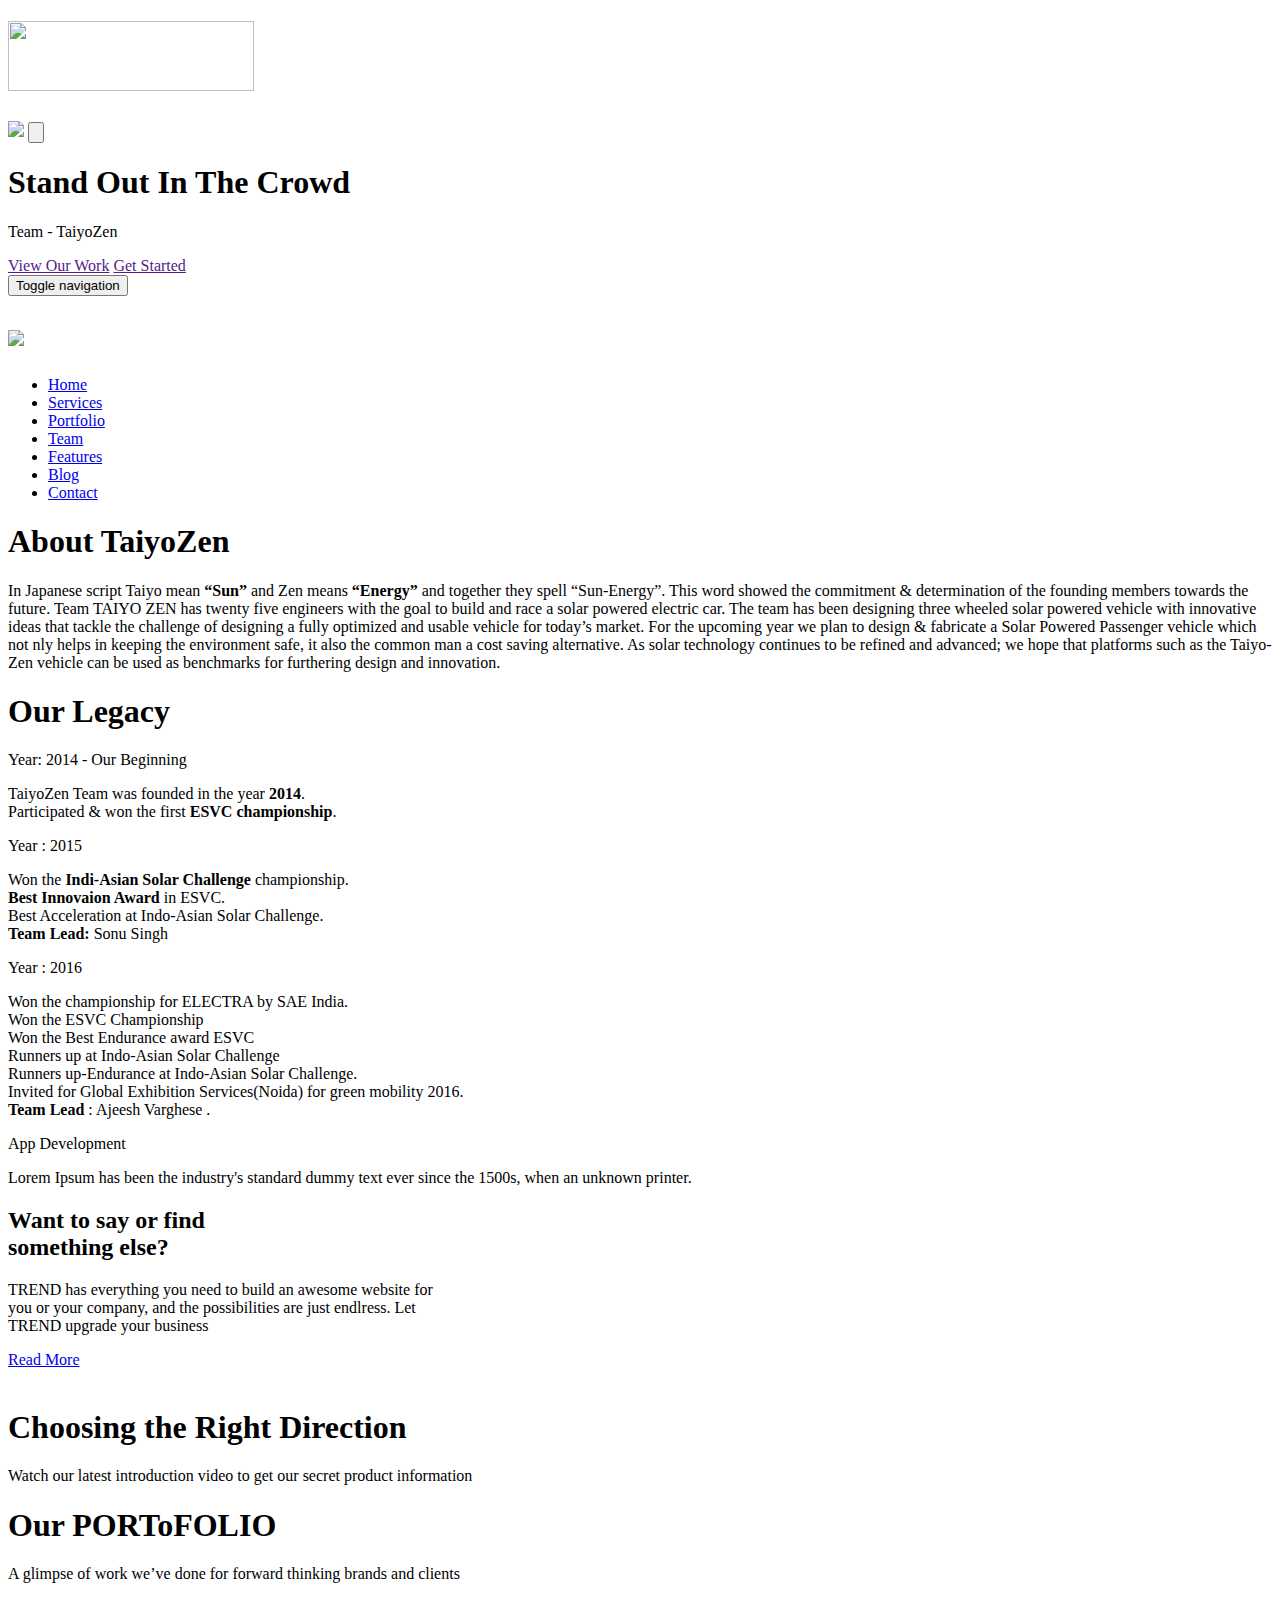
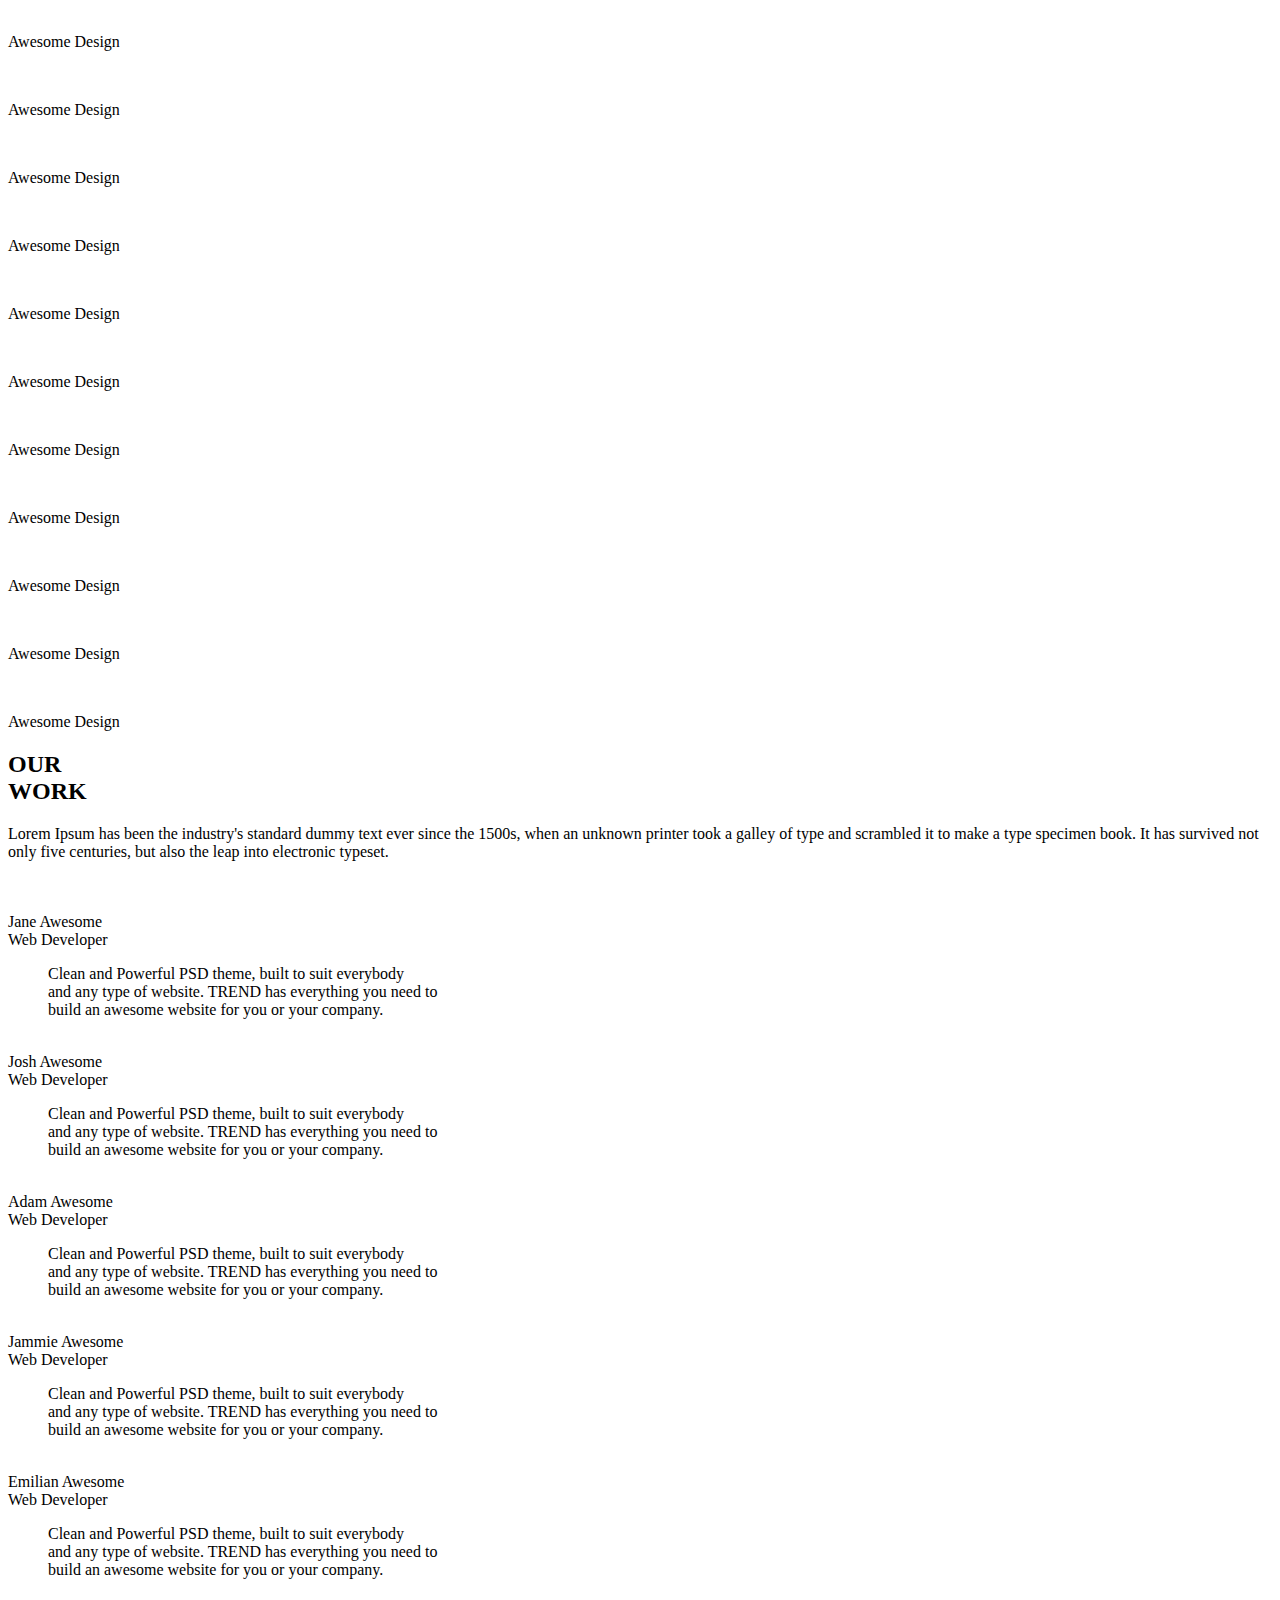
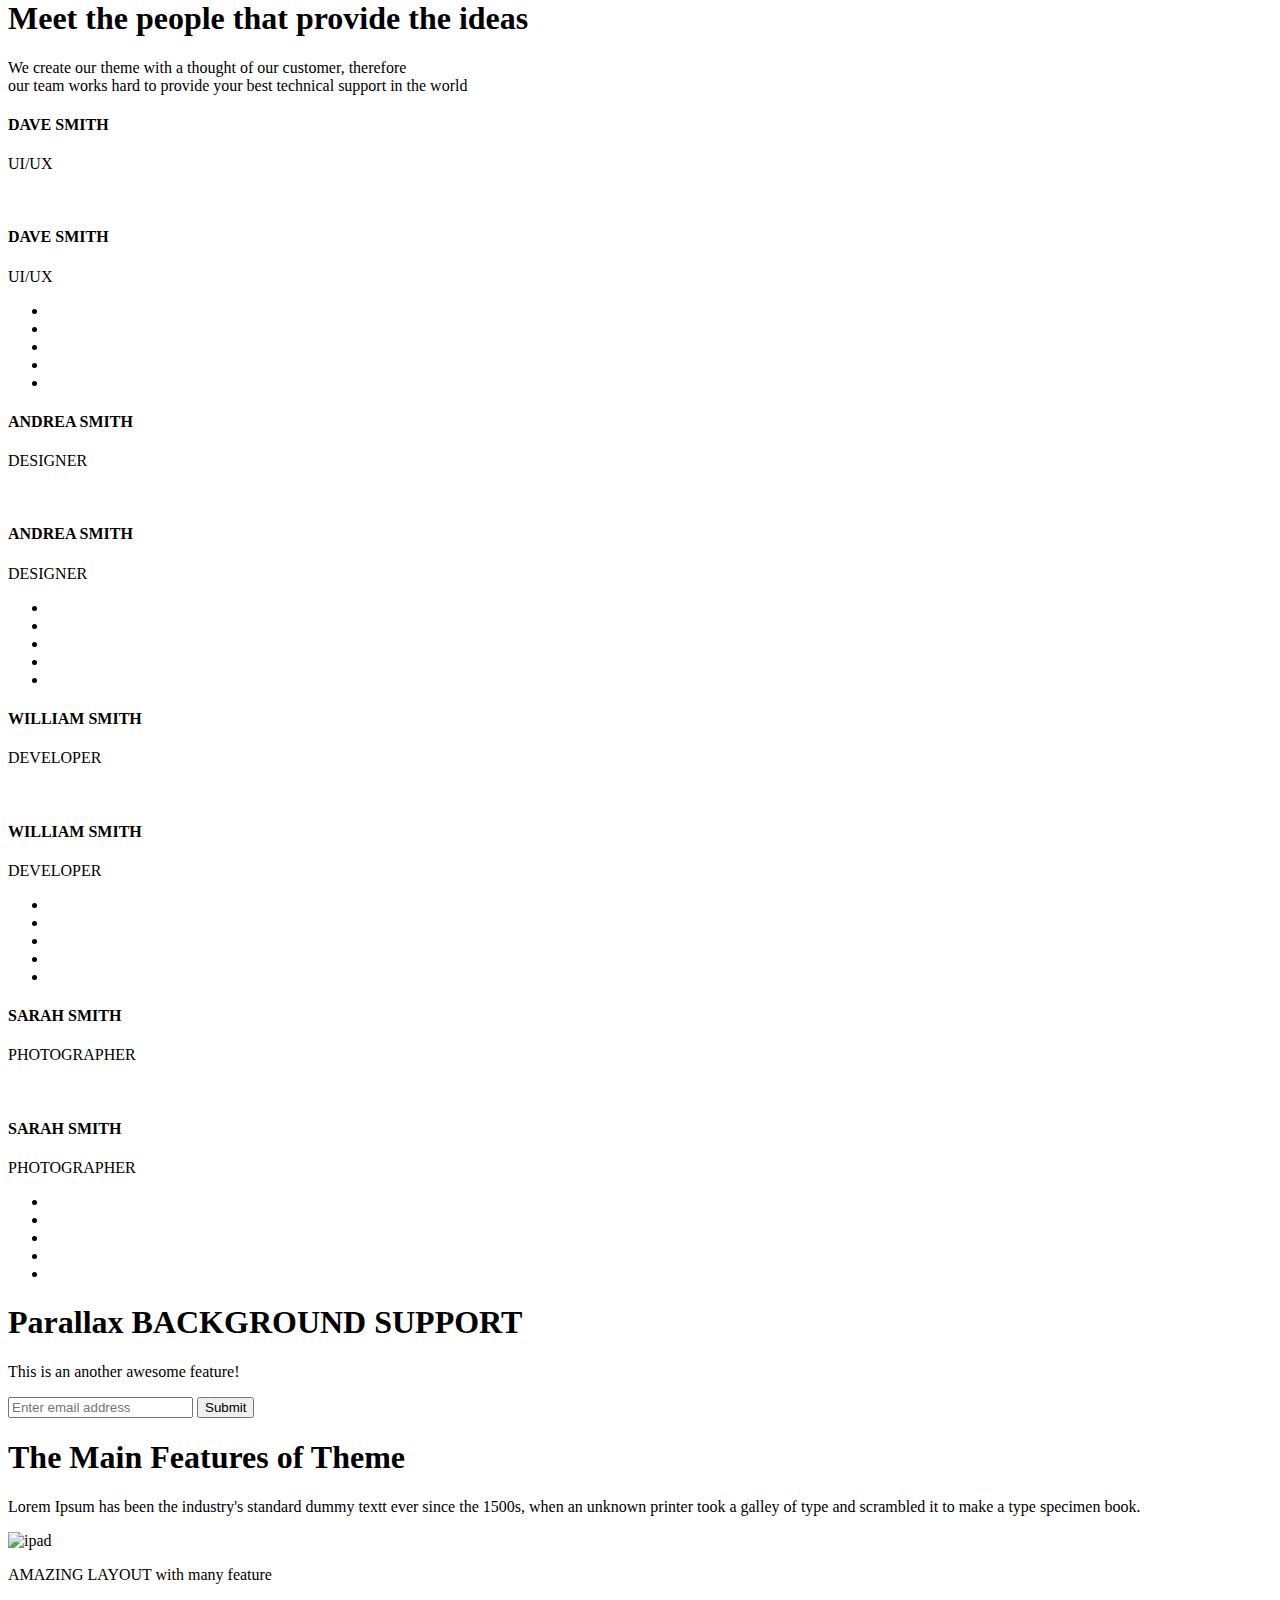
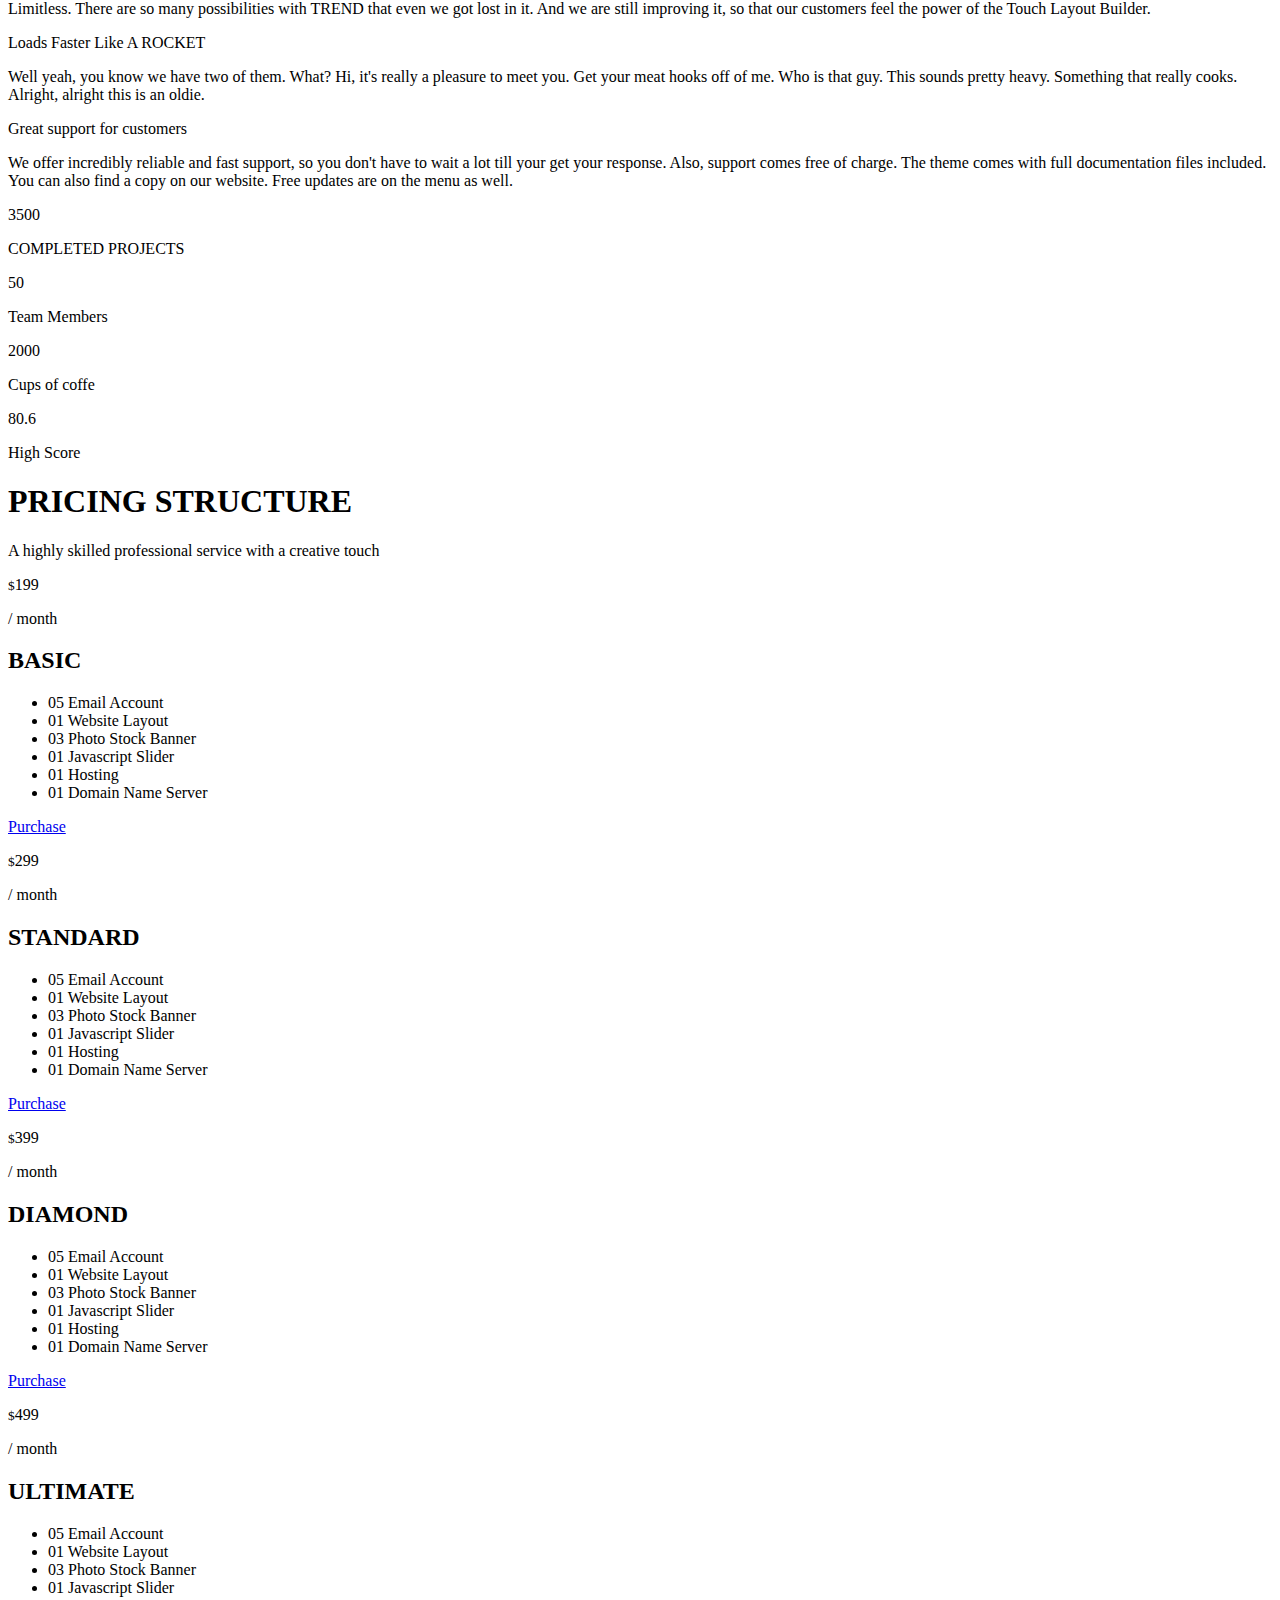
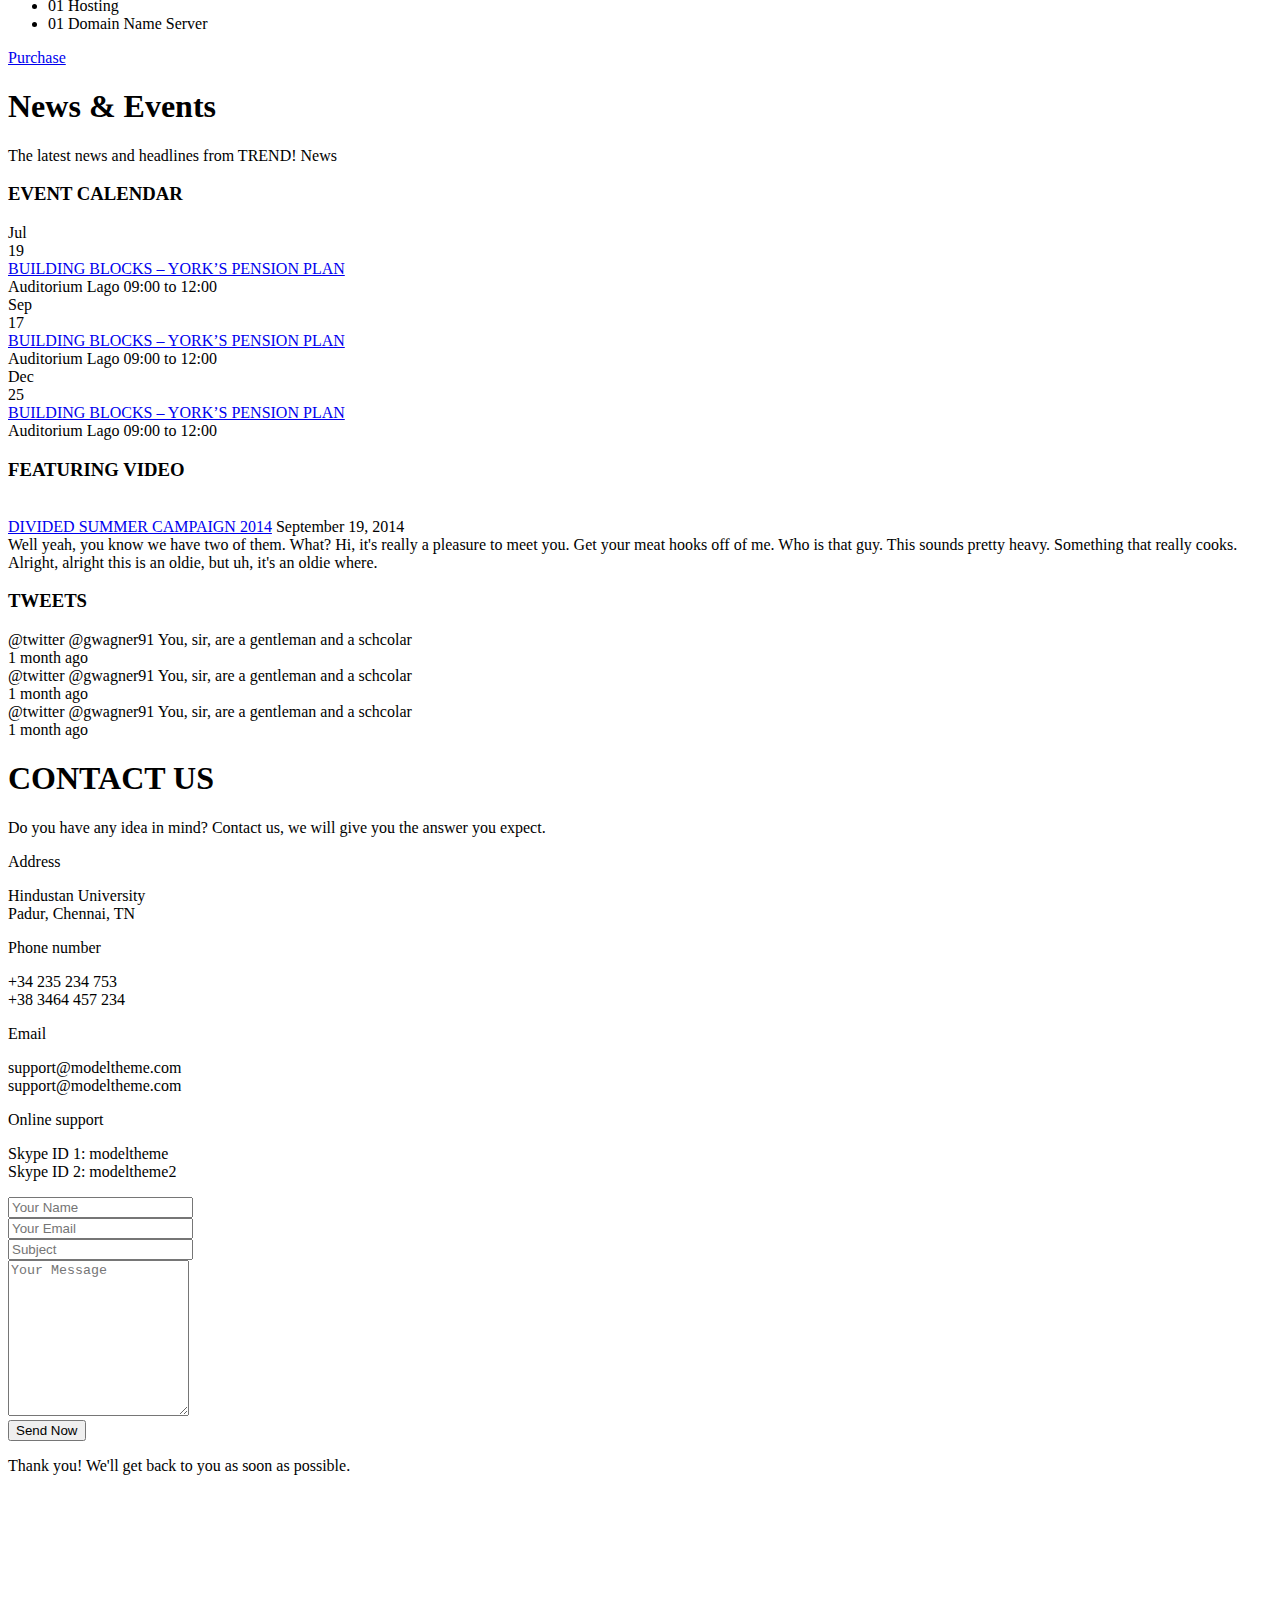
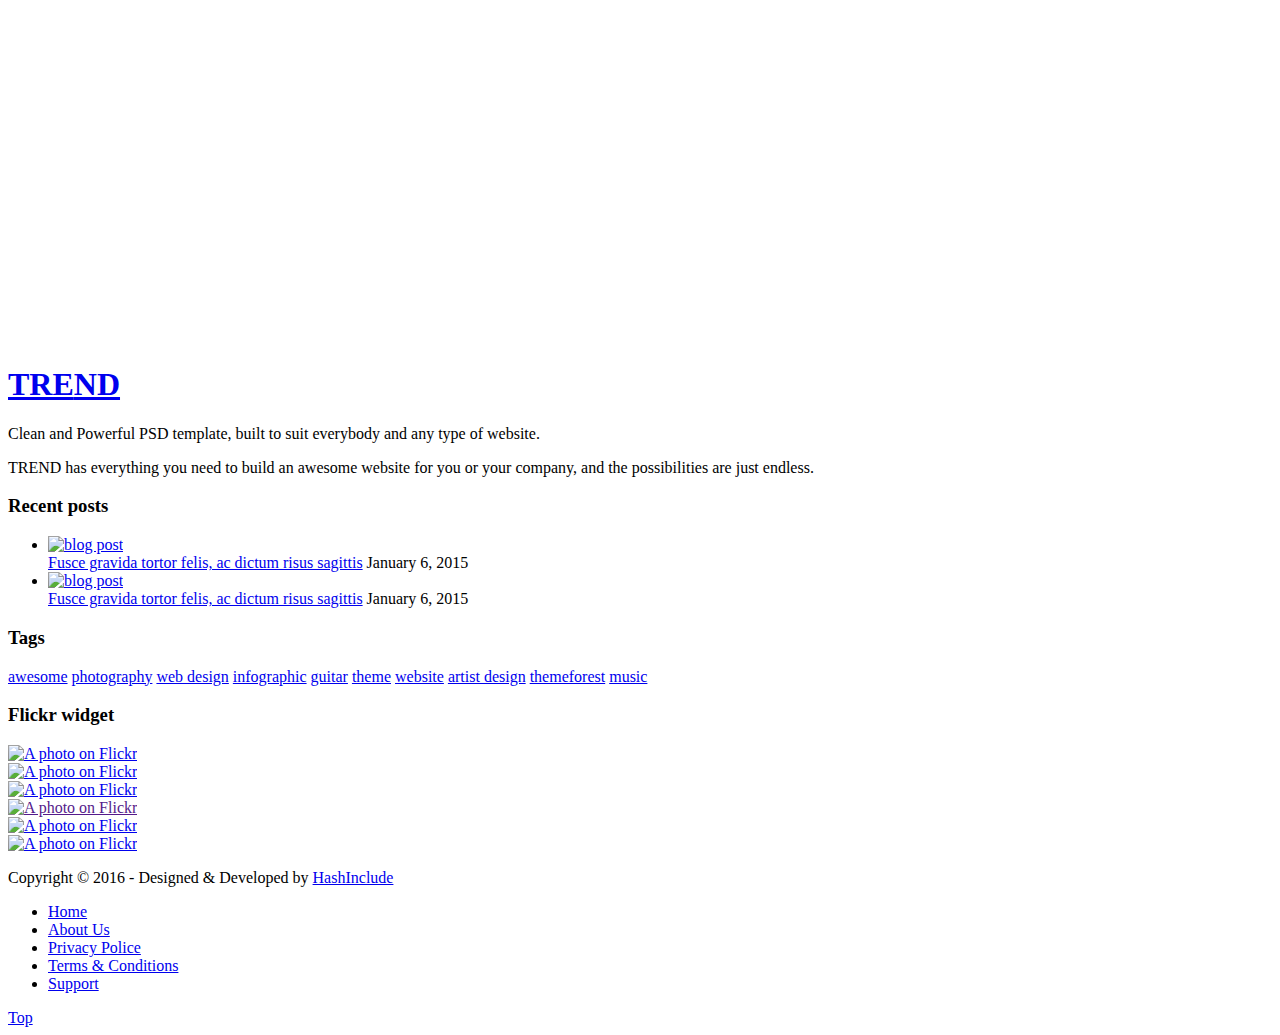
==== commit b02a24b0: "dgfsfg" ====
--- a/index.html
+++ b/index.html
@@ -39,17 +39,15 @@
         <div class="container">         
             <div class="mt-top-bar row">
                 <div class="col-md-5">
-                    <h1 class="logo">
-                        <a href="index.html">Taiyo<span>Zen</span></a>
-                    </h1>
+                    <h1 class="logo"><img src="images/logo.png" width="246" height="70" longdesc="http://www.taiyozen.com"></h1>
                 </div>
                 <div class="col-md-5 pull-right">
                     <div class="nav_search_holder">
                         <div id="trend-search" class="trend-search">
                             <form action="search.html">
-                                <input class="trend-search-input" placeholder="Enter your search term..." type="search" value="" name="search" id="search">
-                                <input class="trend-search-submit" type="submit" value="">
-                                <span class="trend-icon-search"></span>
+                            
+                              <img src="images/HITS Logo-final.png" longdesc="http://www.hindustanuniv.ac.in">
+<input class="trend-search-submit" type="submit" value="">
                             </form>
                         </div>
                     </div>
@@ -74,7 +72,7 @@
                         <span class="icon-bar"></span>
                     </button>
                     <h1 class="logo">
-                        <a href="index.html">TRE<span>ND</span></a>
+                        <a href="index.html"><img src="images/logo.png" longdesc="http://www.taiyozen.com"><span></span></a>
                     </h1>
                 </div>
                 <div id="navbar" class="navbar-collapse collapse col-md-9">
@@ -98,9 +96,9 @@
                 <div class="row">
                     <h1 class="section-title">About <span>TaiyoZen</span></h1>
                     <div class="section-border"></div>
-                    <p><h4>In Japanese script Taiyo mean “Sun” and Zen means “Energy” and together they spell “Sun-Energy”. This word showed the commitment & determination of the founding members towards the future.
+                    <p>In Japanese script Taiyo mean <strong>“Sun”</strong> and Zen means <strong>“Energy”</strong> and together they spell “Sun-Energy”. This word showed the commitment & determination of the founding members towards the future.
 Team TAIYO ZEN has twenty five engineers with  the goal to  build and  race  a solar powered electric car. The  team  has  been designing    three wheeled solar powered vehicle with innovative  ideas  that  tackle  the challenge  of  designing  a  fully optimized  and  usable  vehicle  for today’s    market. For the upcoming year we plan to design & fabricate a Solar Powered Passenger vehicle which not nly helps in keeping the environment safe, it also the common man a cost saving alternative.    As    solar technology continues to be refined and advanced; we hope that platforms such as the Taiyo-Zen vehicle can be  used as  benchmarks  for  furthering design and innovation.
-</h4></p></div>
+</p></div>
 <h1 class="section-title">Our<span> Legacy</span></h1>
  <div class="section-border"></div>
                 </div>
@@ -167,7 +165,7 @@
                   				 <br>Runners up at Indo-Asian Solar Challenge
                   				 <br>Runners up-Endurance at Indo-Asian Solar Challenge.
                   				 <br>Invited for Global Exhibition Services(Noida) for green mobility 2016.
-								<strong> Team Lead </strong>: Ajeesh Varghese
+								<strong><br> Team Lead </strong>: Ajeesh Varghese
 .</p>
                         </div>
                     </div>
@@ -1021,7 +1019,7 @@
                             <p>Address</p>
                         </div>
                         <div class="block-content">
-                            <p>165 Pisa Tower<br>London City, UK</p>
+                            <p>Hindustan University<br>Padur, Chennai, TN</p>
                         </div>
                     </div>
                 </div>
@@ -1103,10 +1101,8 @@
     </section>
 
     <section id="cd-google-map">
-        <div id="google-container"></div>
-        <div id="cd-zoom-in"></div>
-        <div id="cd-zoom-out"></div>
-    </section>
+    <iframe src="https://www.google.com/maps/embed?pb=!1m18!1m12!1m3!1d3890.6553920724896!2d80.2221714148202!3d12.800866390968071!2m3!1f0!2f0!3f0!3m2!1i1024!2i768!4f13.1!3m3!1m2!1s0x3a5250847d3353d7%3A0x6a585af1f362dadb!2sHindustan+Institute+of+Technology+%26+Science!5e0!3m2!1sen!2sin!4v1475601729274" width="600" height="450" frameborder="0" style="border:0" allowfullscreen></iframe>
+            </section>
 
     <footer>
         <div class="prefooter">
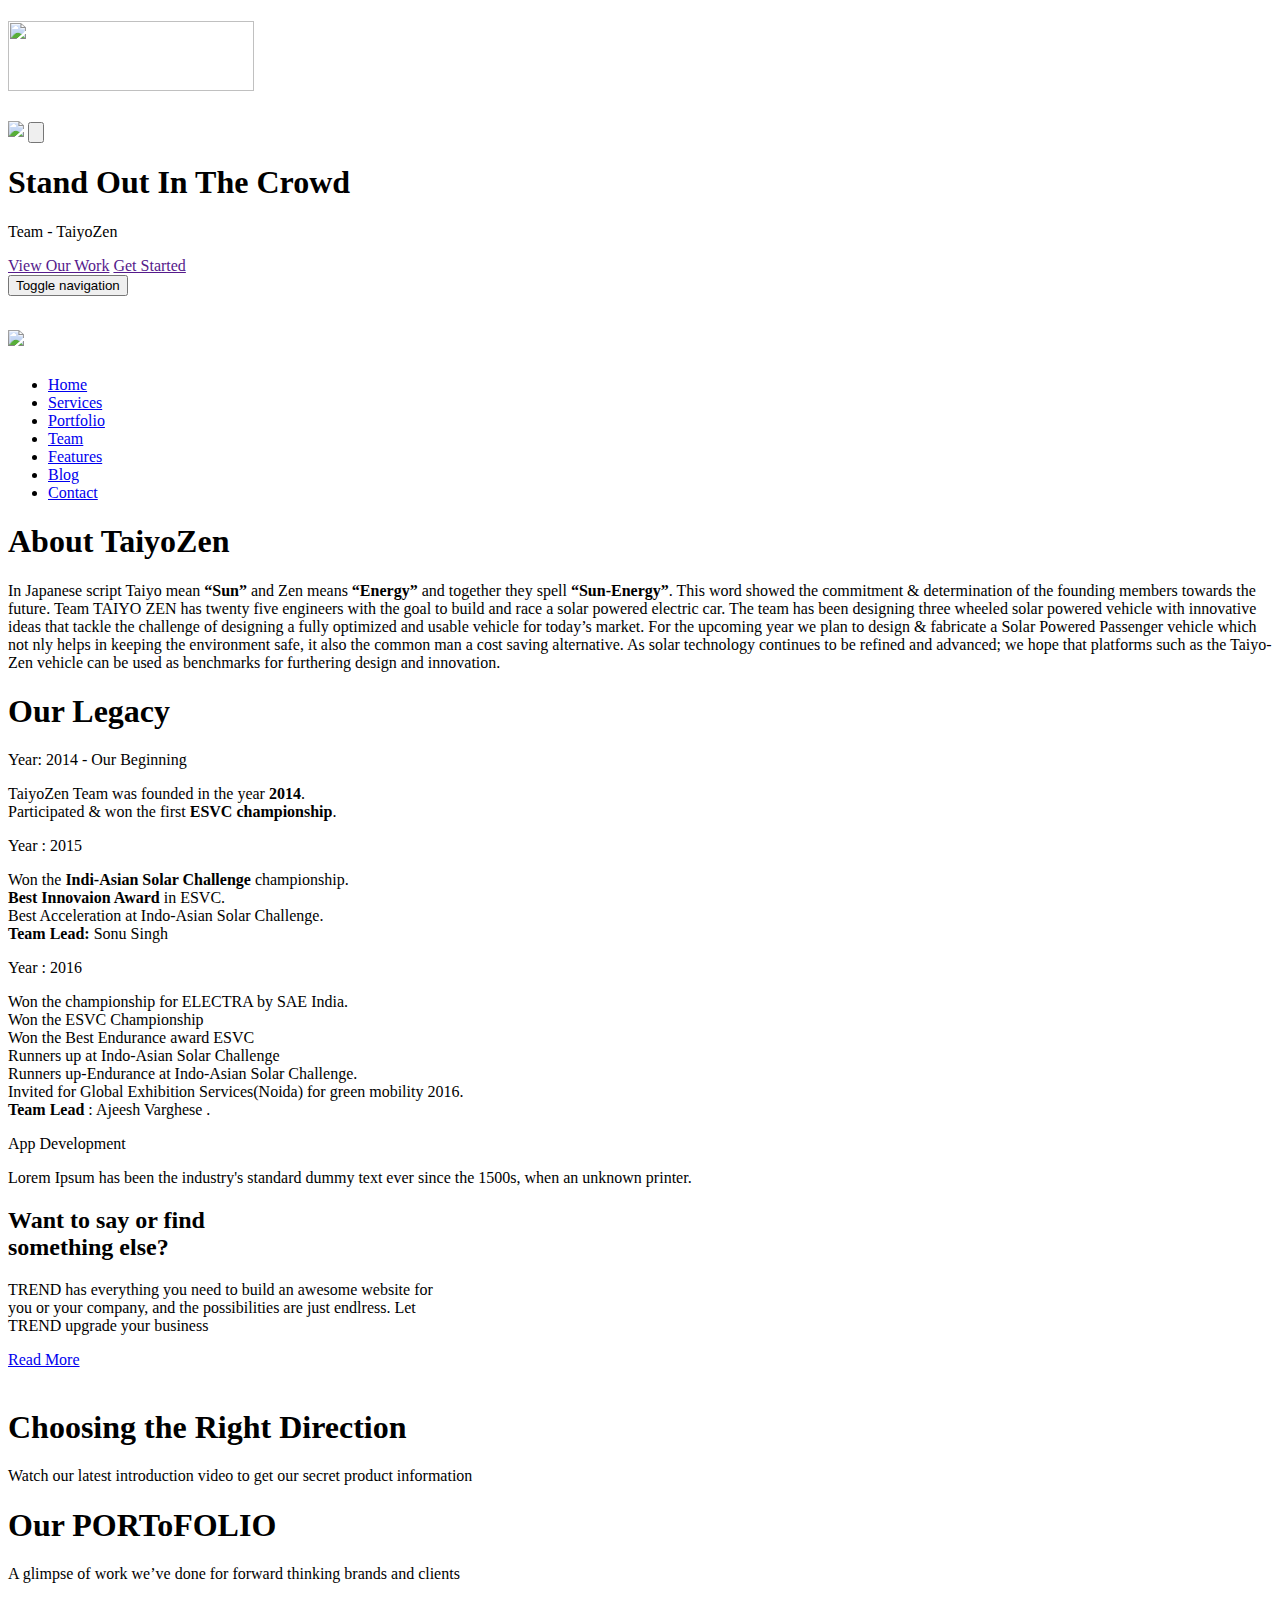
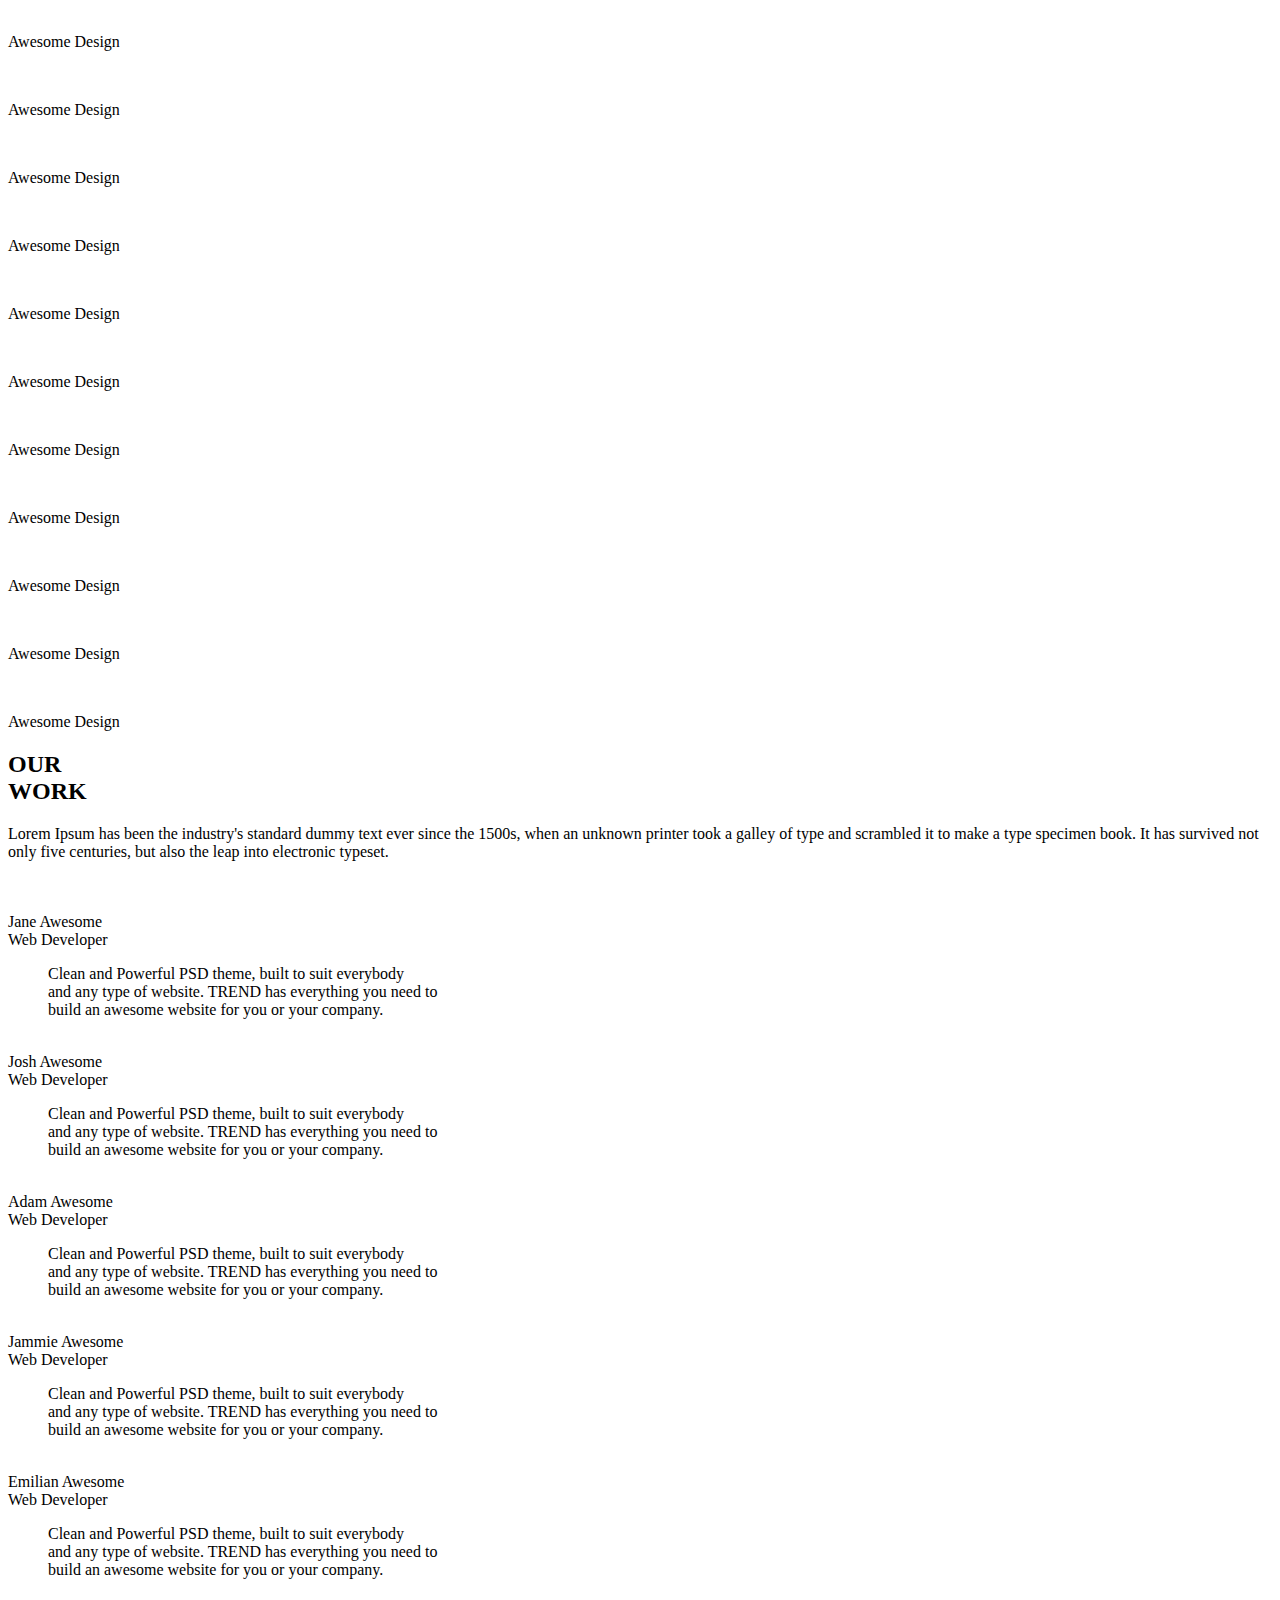
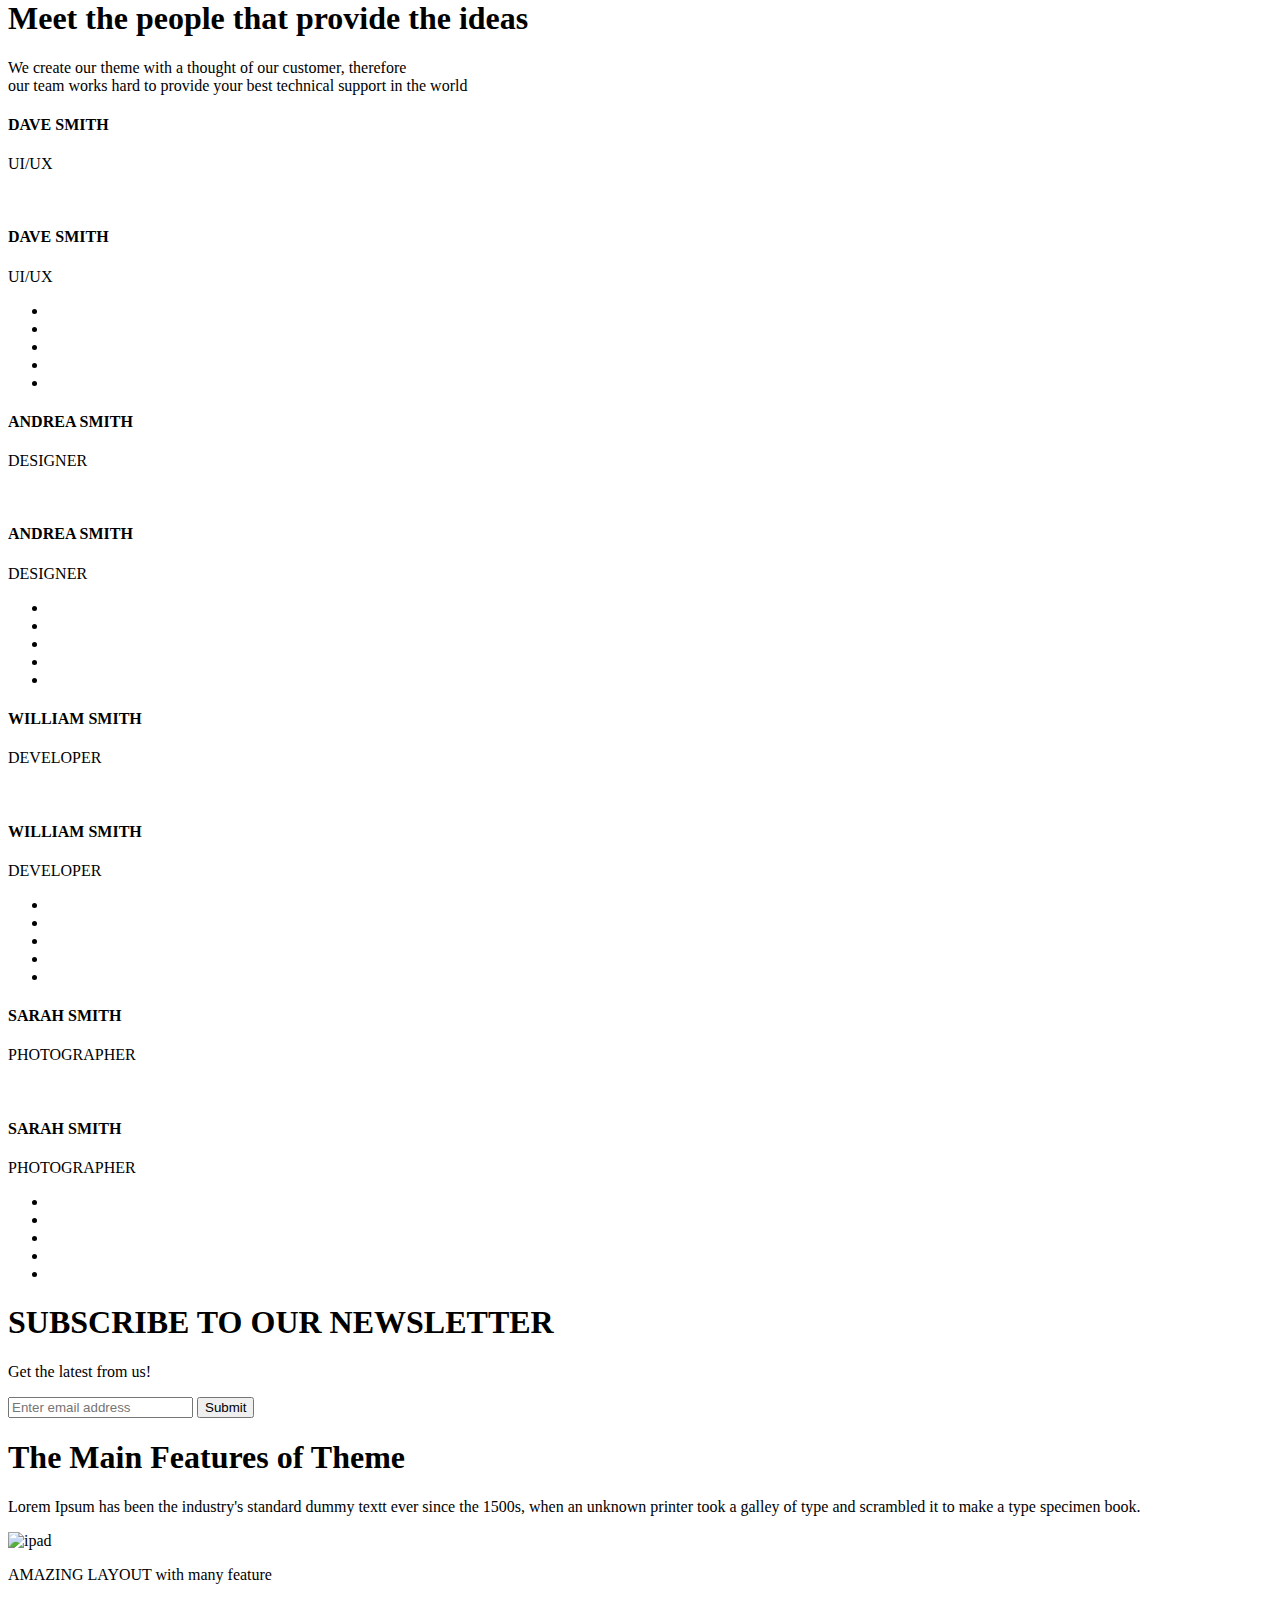
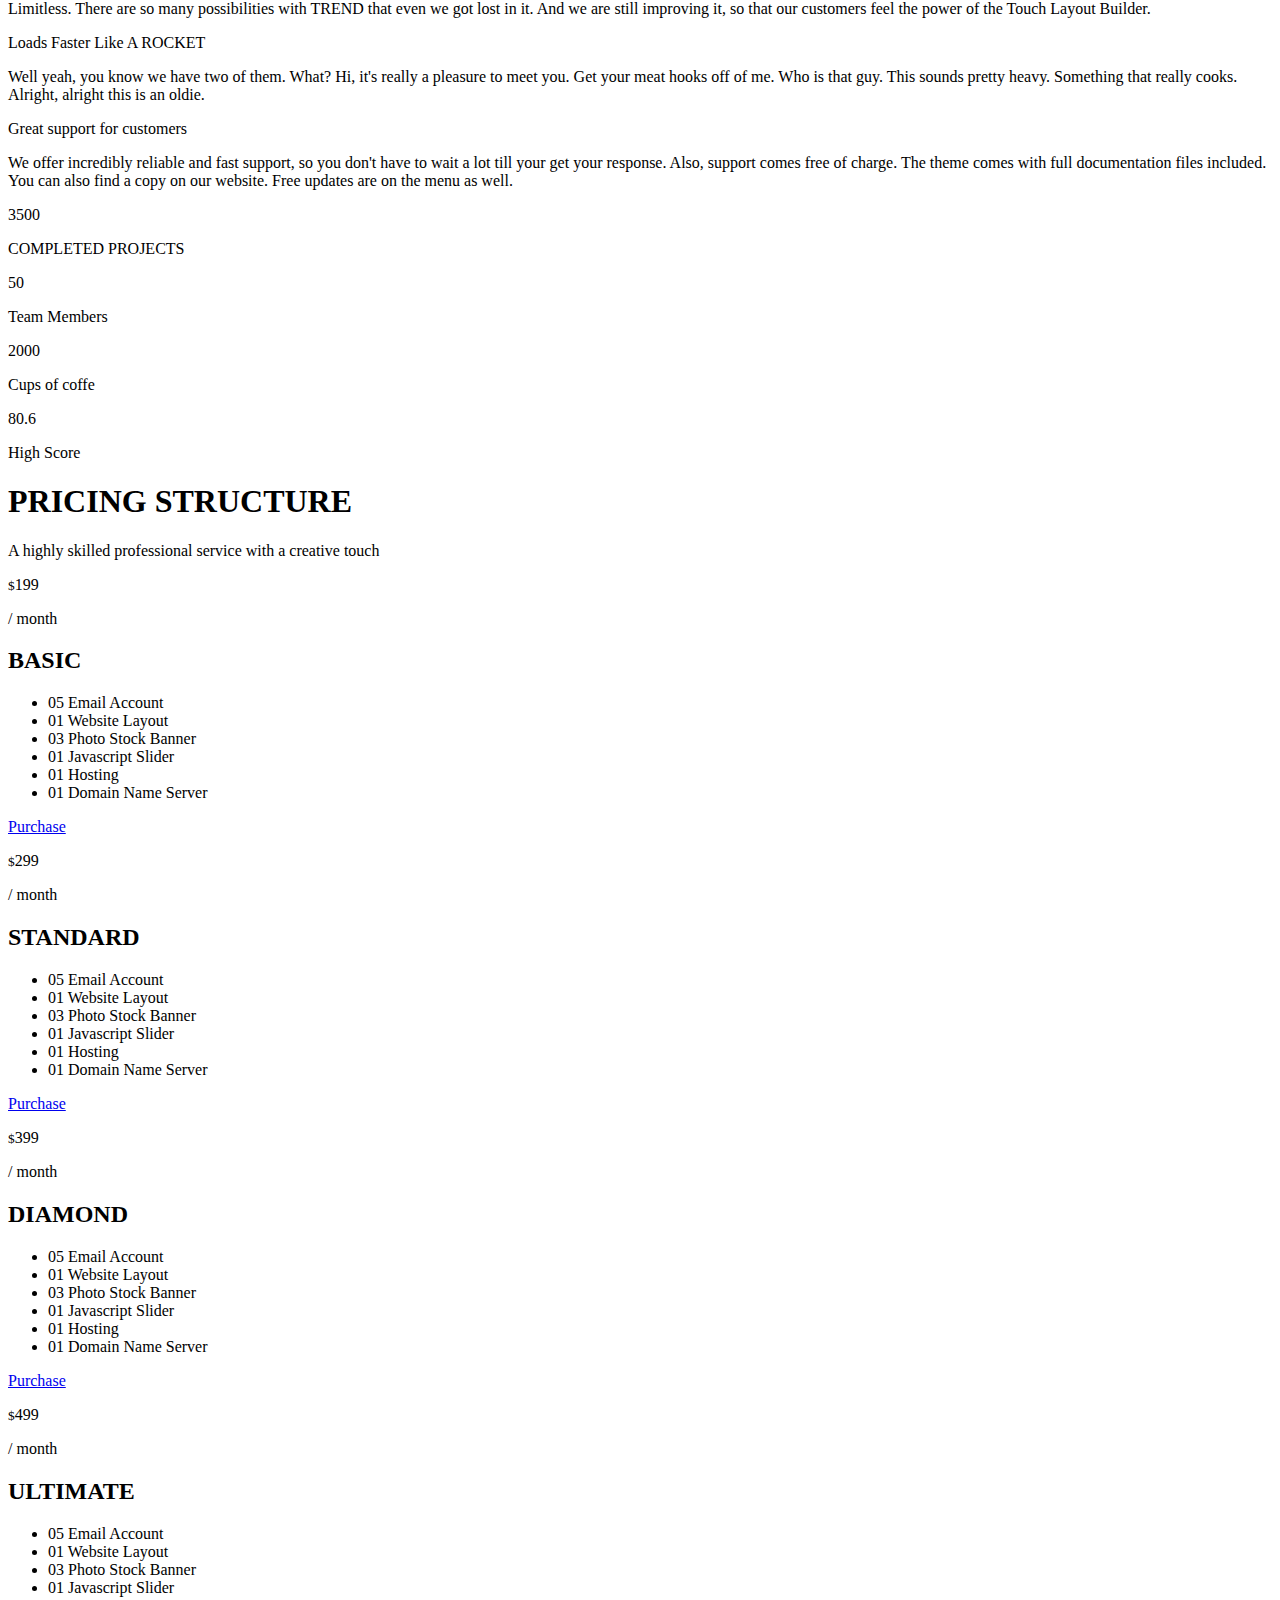
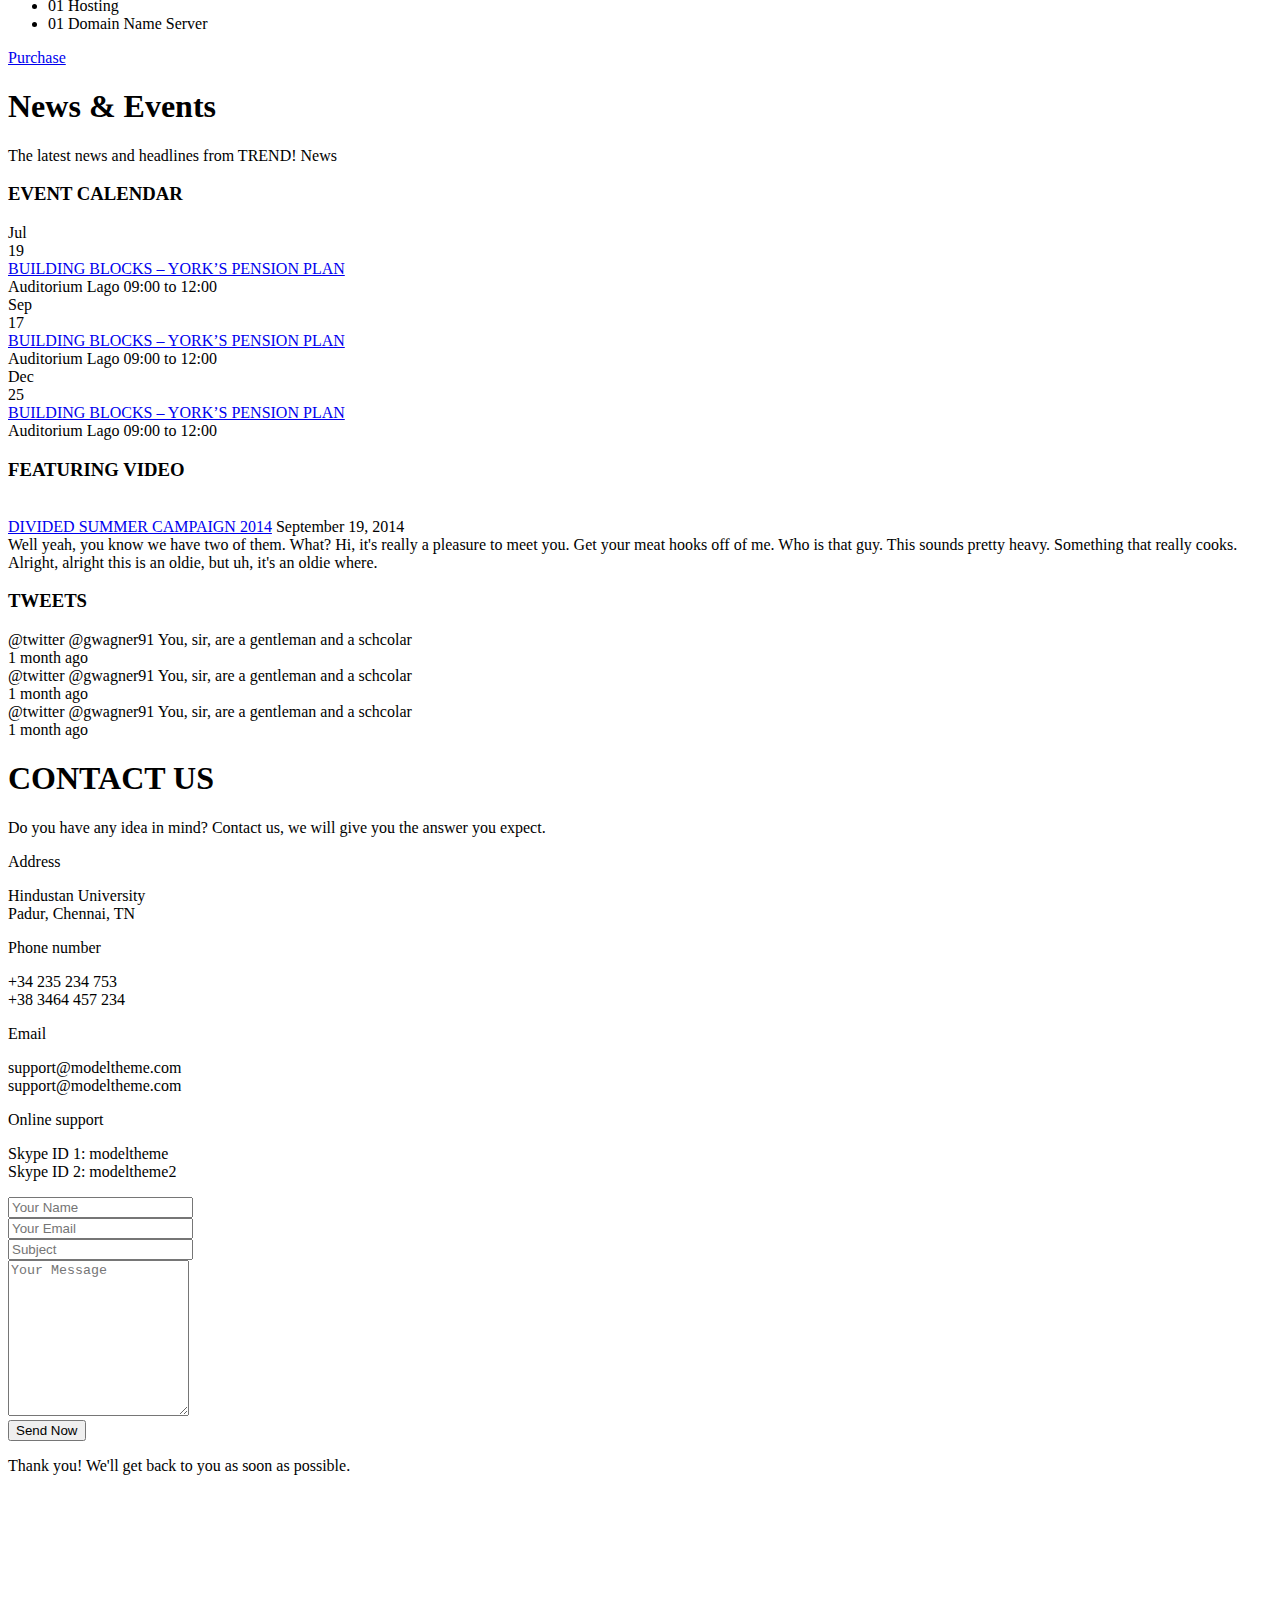
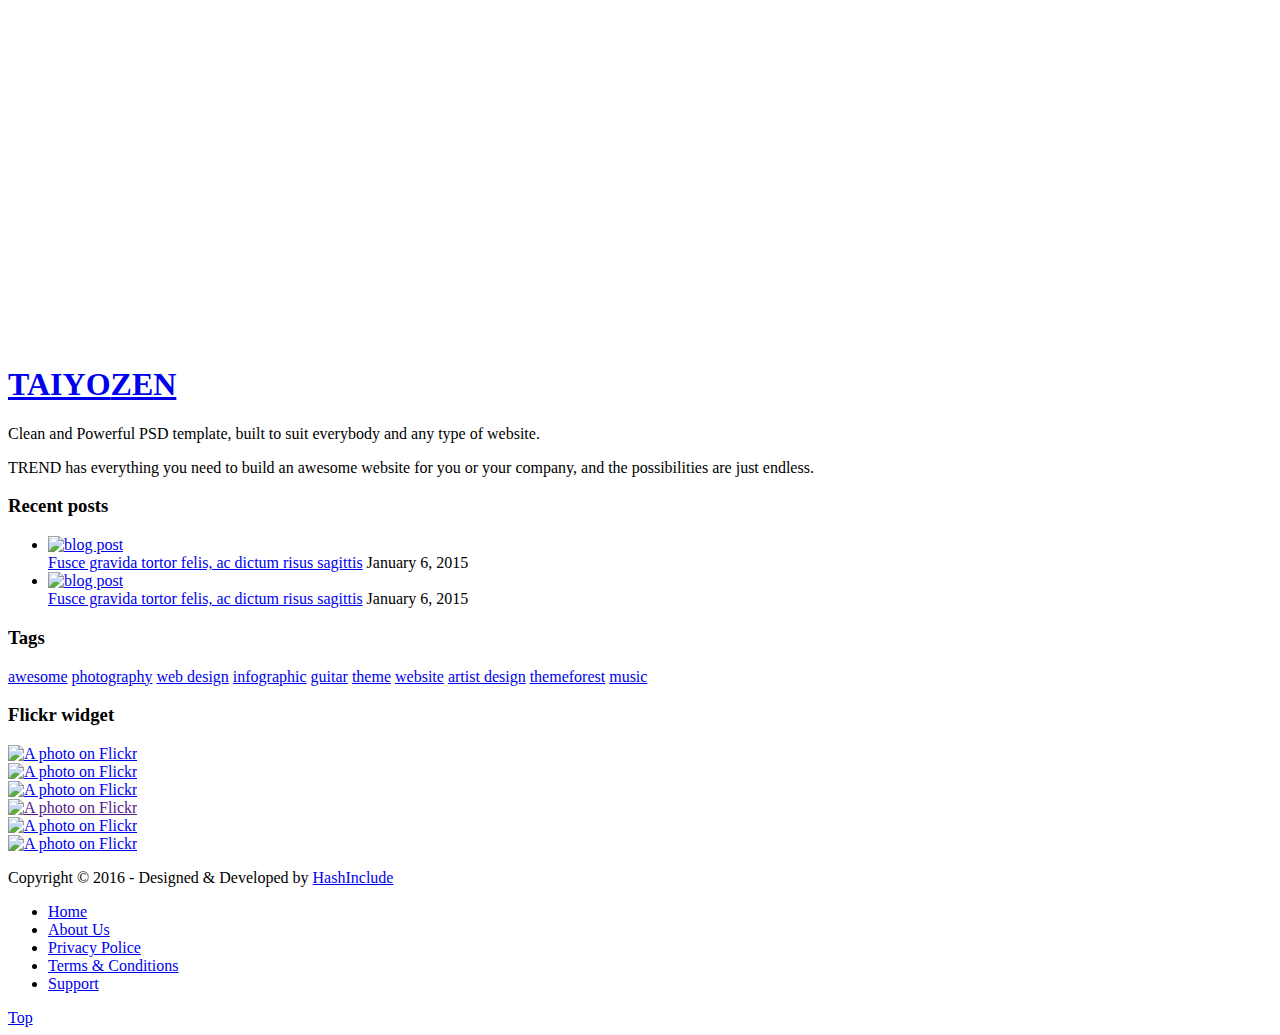
==== commit 73605d88: "gdgsh" ====
--- a/index.html
+++ b/index.html
@@ -96,7 +96,7 @@
                 <div class="row">
                     <h1 class="section-title">About <span>TaiyoZen</span></h1>
                     <div class="section-border"></div>
-                    <p>In Japanese script Taiyo mean <strong>“Sun”</strong> and Zen means <strong>“Energy”</strong> and together they spell “Sun-Energy”. This word showed the commitment & determination of the founding members towards the future.
+                    <p>In Japanese script Taiyo mean <strong>“Sun”</strong> and Zen means <strong>“Energy”</strong> and together they spell <strong>“Sun-Energy”</strong>. This word showed the commitment & determination of the founding members towards the future.
 Team TAIYO ZEN has twenty five engineers with  the goal to  build and  race  a solar powered electric car. The  team  has  been designing    three wheeled solar powered vehicle with innovative  ideas  that  tackle  the challenge  of  designing  a  fully optimized  and  usable  vehicle  for today’s    market. For the upcoming year we plan to design & fabricate a Solar Powered Passenger vehicle which not nly helps in keeping the environment safe, it also the common man a cost saving alternative.    As    solar technology continues to be refined and advanced; we hope that platforms such as the Taiyo-Zen vehicle can be  used as  benchmarks  for  furthering design and innovation.
 </p></div>
 <h1 class="section-title">Our<span> Legacy</span></h1>
@@ -606,9 +606,9 @@
         <header class="section-header mt-height-centered">
             <div class="container">
                 <div class="row">
-                    <h1 class="section-title">Parallax BACKGROUND SUPPORT</h1>
+                    <h1 class="section-title">SUBSCRIBE TO OUR NEWSLETTER</h1>
                     <div class="section-border"></div>
-                    <p class="section-subtitle">This is an another awesome feature!</p>
+                    <p class="section-subtitle">Get the latest from us!</p>
                     <div id="mc_embed_signup">
                         <div id="email">
                             <form action="php/subscribe.php" id="subscribe" method="POST">
@@ -1111,7 +1111,7 @@
                     <div class="col-md-3 widget widget_text">
                         <div class="textwidget">
                             <h1 class="logo">
-                                <a href="index.html">TRE<span>ND</span></a>
+                                <a href="index.html">TAIYO<span>ZEN</span></a>
                             </h1>
                             <p>Clean and Powerful PSD template, built to suit everybody and any type of website.</p>
                             <p>TREND has everything you need to build an awesome website for you or your company, and the possibilities are just endless. </p>
